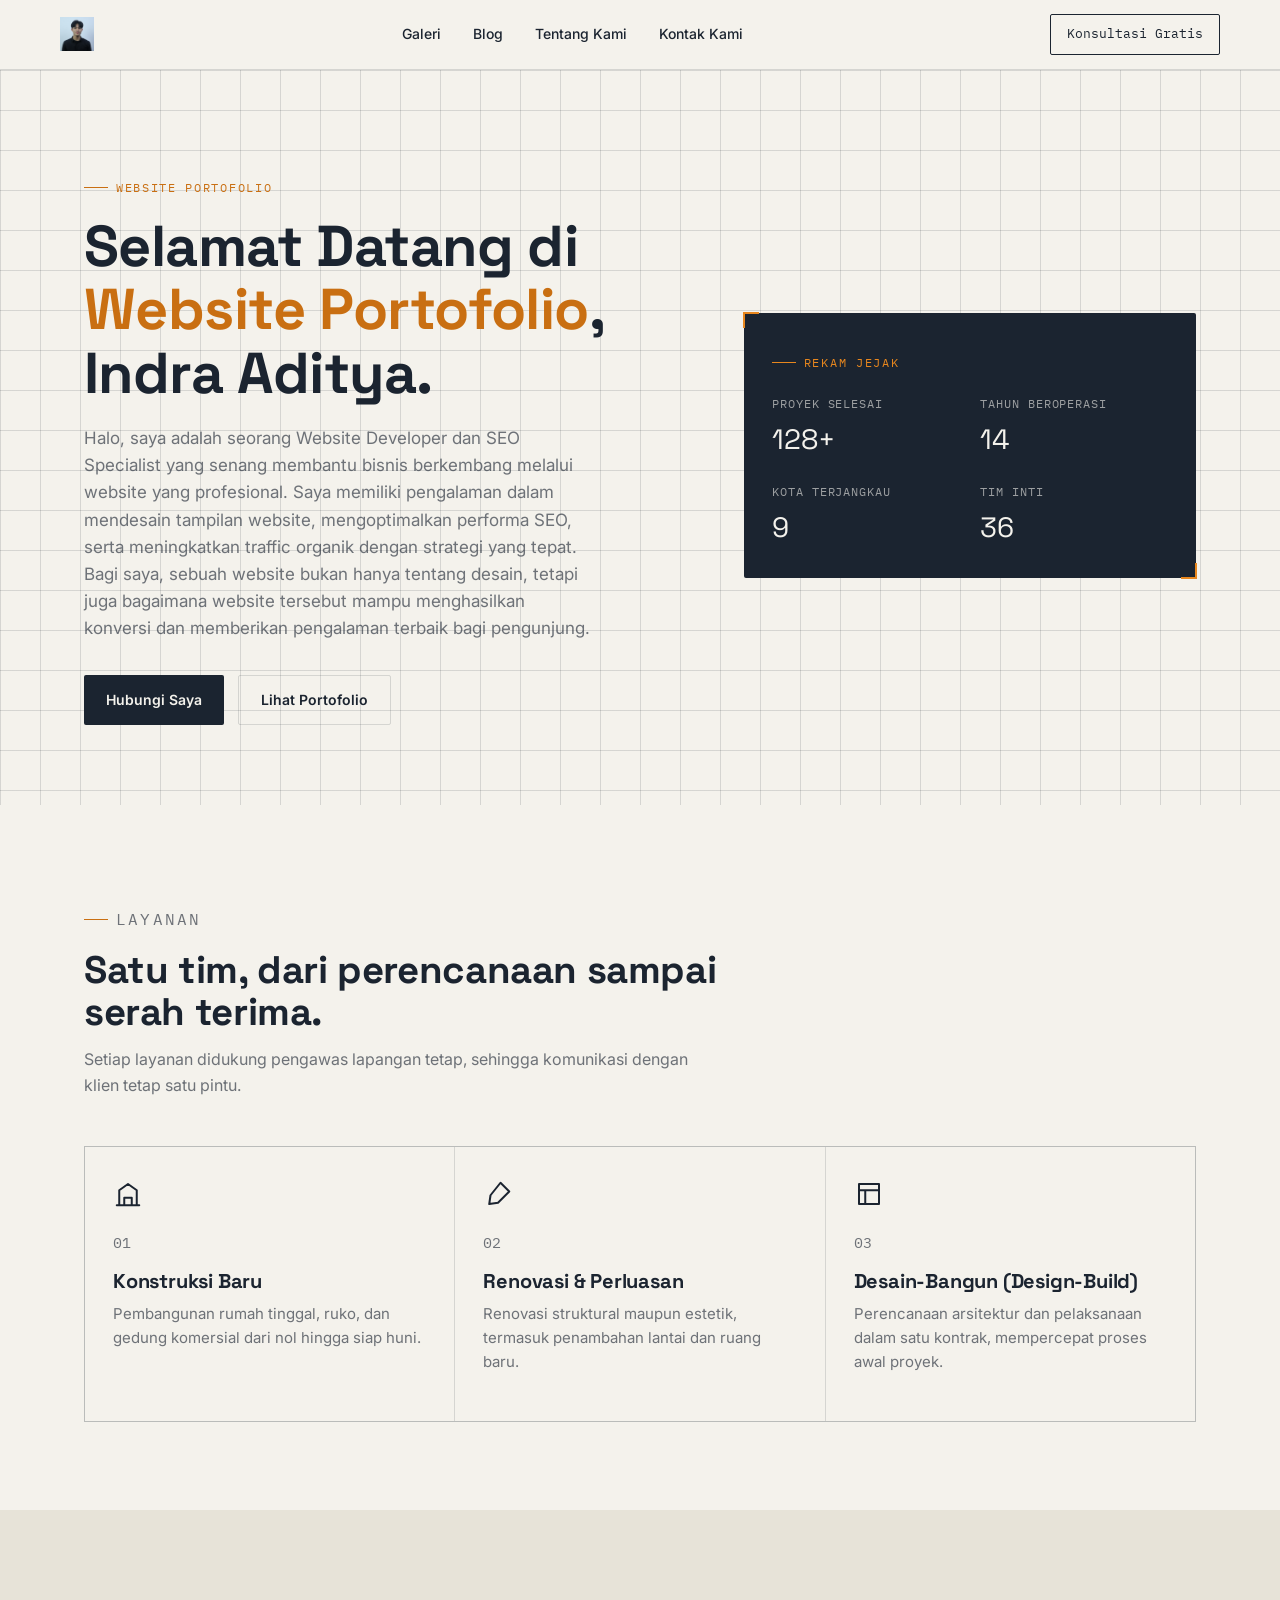
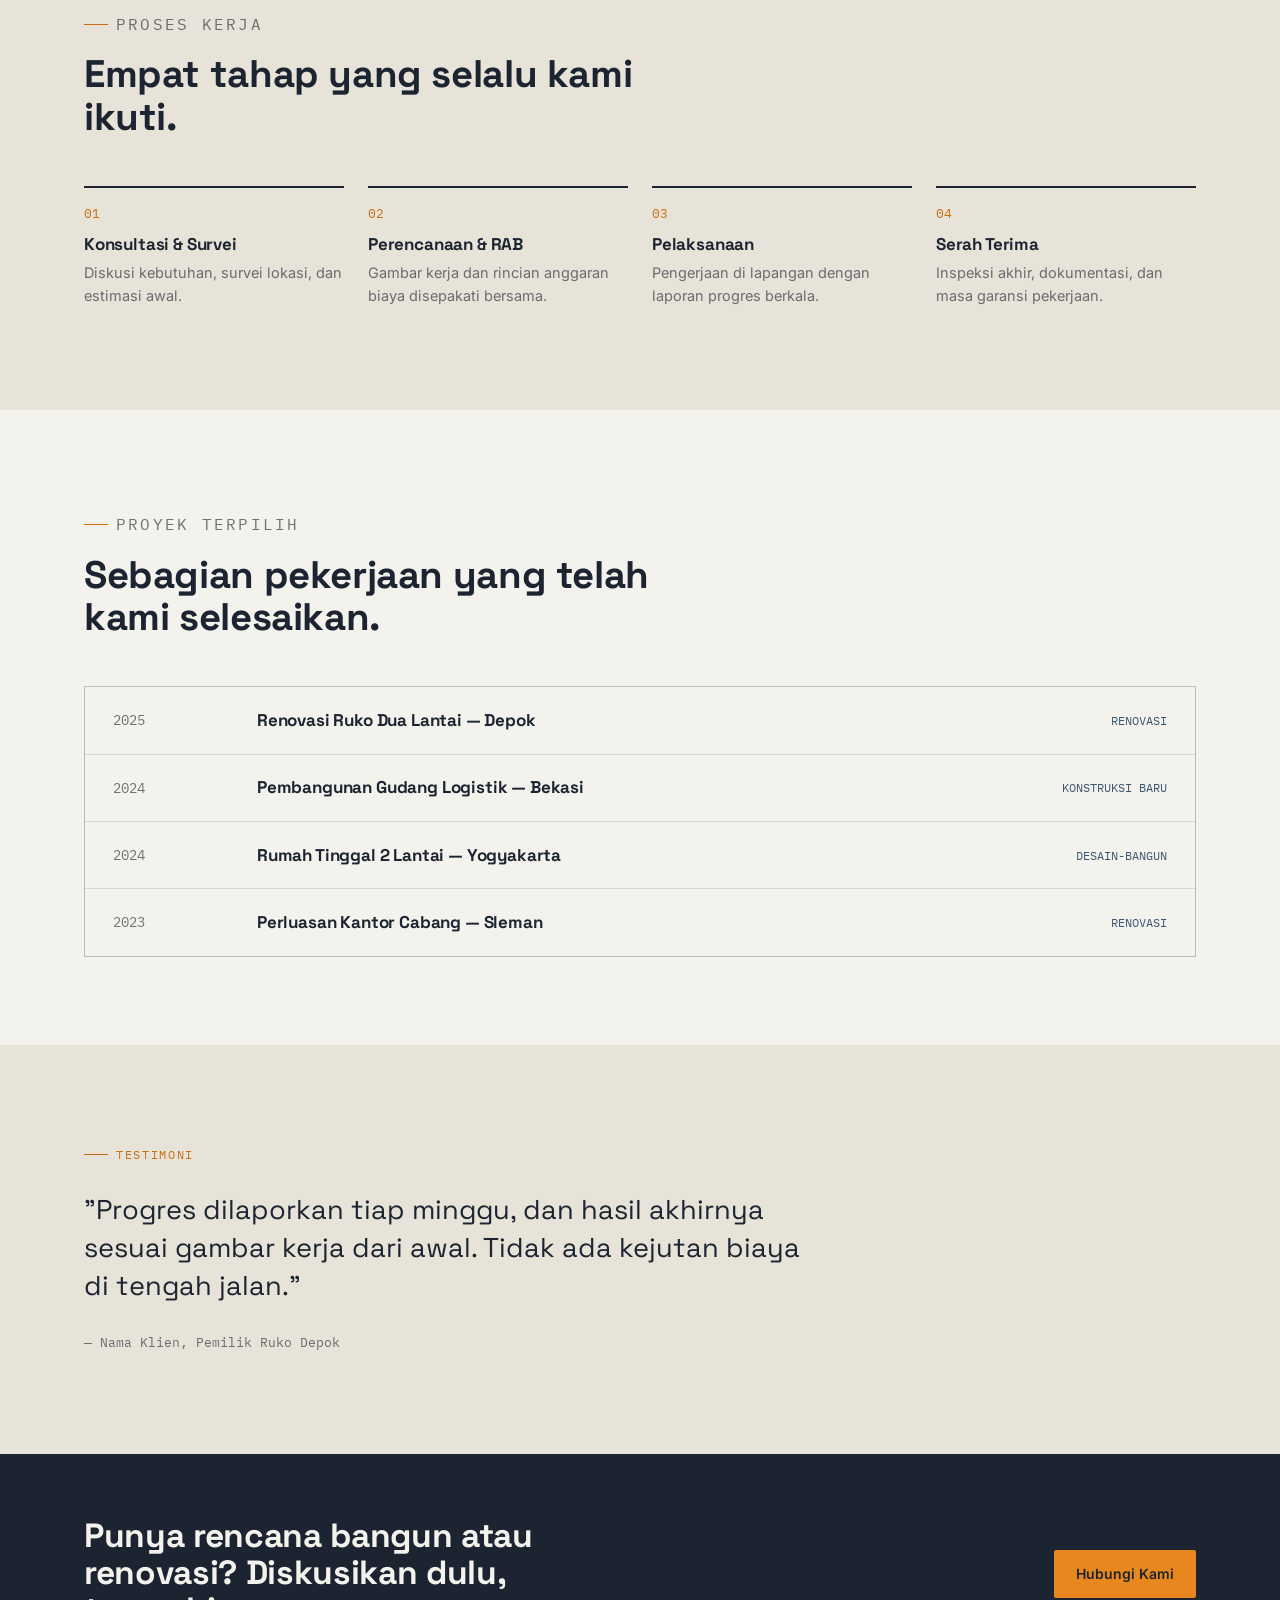
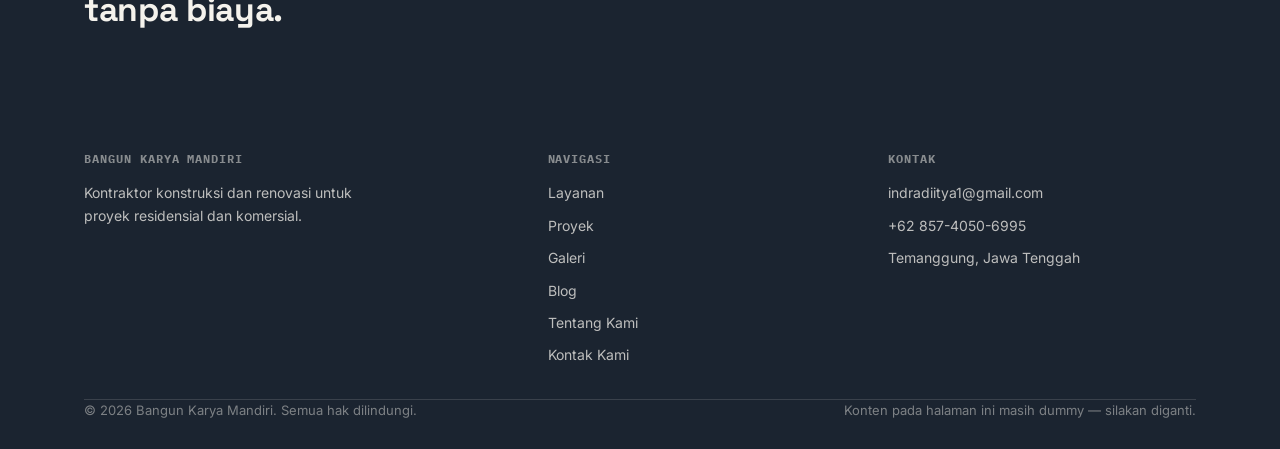
==== index.html @ 1ebd4dff "Update index.html" ====
<!DOCTYPE html>
<html lang="id">
<head>
  <meta charset="UTF-8" />
  <meta name="viewport" content="width=device-width, initial-scale=1.0" />
  <title>Bangun Karya Mandiri — Jasa Konstruksi &amp; Renovasi Terpercaya</title>
  <meta name="description" content="Bangun Karya Mandiri melayani jasa konstruksi, renovasi, dan desain-bangun untuk proyek komersial maupun residensial di seluruh Indonesia." />
  <link rel="icon" href="images/indra.png" />
  <link rel="preconnect" href="https://fonts.googleapis.com" />
  <link href="https://fonts.googleapis.com/css2?family=Space+Grotesk:wght@500;600;700&family=Inter:wght@400;500;600&family=IBM+Plex+Mono:wght@500&display=swap" rel="stylesheet" />
  <link rel="stylesheet" href="css/style.css" />
</head>
<body>

  <header class="bkm-header">
    <div class="bkm-container bkm-nav" id="bkm-nav">
      <a href="index.html" class="bkm-logo">
        <img src="images/indra.png" alt="Bangun Karya Mandiri" />
      </a>
      <nav class="bkm-nav-links">
        <!-- <a href="index.html#layanan">Layanan</a>
        <a href="index.html#proyek">Proyek</a> -->
        <a href="gallery.html">Galeri</a>
        <a href="blog.html">Blog</a>
        <a href="about.html">Tentang Kami</a>
        <a href="contact.html">Kontak Kami</a>
      </nav>
      <a href="contact.html" class="bkm-nav-cta">Konsultasi Gratis</a>
      <button class="bkm-nav-toggle" id="bkm-nav-toggle" aria-label="Buka menu" aria-expanded="false">
        <span></span><span></span><span></span>
      </button>
    </div>
  </header>

  <main>
    <!-- HERO -->
    <section class="bkm-hero bkm-blueprint-bg">
      <div class="bkm-container bkm-hero-grid">
        <div>
          <p class="bkm-eyebrow">Website Portofolio</p>
          <h1>Selamat Datang di <em>Website Portofolio</em>, Indra Aditya.</h1>
          <p class="bkm-lede">Halo, saya adalah seorang Website Developer dan SEO Specialist yang senang membantu bisnis berkembang melalui website yang profesional. Saya memiliki pengalaman dalam mendesain tampilan website, mengoptimalkan performa SEO, serta meningkatkan traffic organik dengan strategi yang tepat. Bagi saya, sebuah website bukan hanya tentang desain, tetapi juga bagaimana website tersebut mampu menghasilkan konversi dan memberikan pengalaman terbaik bagi pengunjung.</p>
          <div class="bkm-hero-actions">
            <a href="index.html#kontak" class="bkm-btn bkm-btn-primary">Hubungi Saya</a>
            <a href="index.html#proyek" class="bkm-btn bkm-btn-ghost">Lihat Portofolio</a>
          </div>
        </div>
        <div class="bkm-hero-panel bkm-tick">
          <p class="bkm-eyebrow">Rekam Jejak</p>
          <dl class="bkm-stat-list">
            <div>
              <dt>Proyek Selesai</dt>
              <dd>128+</dd>
            </div>
            <div>
              <dt>Tahun Beroperasi</dt>
              <dd>14</dd>
            </div>
            <div>
              <dt>Kota Terjangkau</dt>
              <dd>9</dd>
            </div>
            <div>
              <dt>Tim Inti</dt>
              <dd>36</dd>
            </div>
          </dl>
        </div>
      </div>
    </section>

    <!-- LAYANAN -->
    <section class="bkm-section" id="layanan">
      <div class="bkm-container">
        <div class="bkm-section-head">
          <p class="bkm-eyebrow">Layanan</p>
          <h2>Satu tim, dari perencanaan sampai serah terima.</h2>
          <p>Setiap layanan didukung pengawas lapangan tetap, sehingga komunikasi dengan klien tetap satu pintu.</p>
        </div>
        <div class="bkm-grid-3">
          <div class="bkm-card">
            <svg viewBox="0 0 24 24" fill="none" stroke="#1b2430" stroke-width="1.6"><path d="M3 21h18M5 21V9l7-5 7 5v12M9 21v-6h6v6" stroke-linecap="round" stroke-linejoin="round"/></svg>
            <p class="bkm-card-num">01</p>
            <h3>Konstruksi Baru</h3>
            <p>Pembangunan rumah tinggal, ruko, dan gedung komersial dari nol hingga siap huni.</p>
          </div>
          <div class="bkm-card">
            <svg viewBox="0 0 24 24" fill="none" stroke="#1b2430" stroke-width="1.6"><path d="M14 3l7 7-9 9-7 1 1-7 8-10z" stroke-linecap="round" stroke-linejoin="round"/></svg>
            <p class="bkm-card-num">02</p>
            <h3>Renovasi &amp; Perluasan</h3>
            <p>Renovasi struktural maupun estetik, termasuk penambahan lantai dan ruang baru.</p>
          </div>
          <div class="bkm-card">
            <svg viewBox="0 0 24 24" fill="none" stroke="#1b2430" stroke-width="1.6"><path d="M4 4h16v16H4z M4 9h16 M9 9v11" stroke-linecap="round" stroke-linejoin="round"/></svg>
            <p class="bkm-card-num">03</p>
            <h3>Desain-Bangun (Design-Build)</h3>
            <p>Perencanaan arsitektur dan pelaksanaan dalam satu kontrak, mempercepat proses awal proyek.</p>
          </div>
        </div>
      </div>
    </section>

    <!-- PROSES -->
    <section class="bkm-section bkm-section-alt" id="proses">
      <div class="bkm-container">
        <div class="bkm-section-head">
          <p class="bkm-eyebrow">Proses Kerja</p>
          <h2>Empat tahap yang selalu kami ikuti.</h2>
        </div>
        <div class="bkm-timeline">
          <div class="bkm-step">
            <h3>Konsultasi &amp; Survei</h3>
            <p>Diskusi kebutuhan, survei lokasi, dan estimasi awal.</p>
          </div>
          <div class="bkm-step">
            <h3>Perencanaan &amp; RAB</h3>
            <p>Gambar kerja dan rincian anggaran biaya disepakati bersama.</p>
          </div>
          <div class="bkm-step">
            <h3>Pelaksanaan</h3>
            <p>Pengerjaan di lapangan dengan laporan progres berkala.</p>
          </div>
          <div class="bkm-step">
            <h3>Serah Terima</h3>
            <p>Inspeksi akhir, dokumentasi, dan masa garansi pekerjaan.</p>
          </div>
        </div>
      </div>
    </section>

    <!-- PROYEK -->
    <section class="bkm-section" id="proyek">
      <div class="bkm-container">
        <div class="bkm-section-head">
          <p class="bkm-eyebrow">Proyek Terpilih</p>
          <h2>Sebagian pekerjaan yang telah kami selesaikan.</h2>
        </div>
        <div class="bkm-project-list">
          <div class="bkm-project-row">
            <span class="bkm-project-year">2025</span>
            <h3>Renovasi Ruko Dua Lantai — Depok</h3>
            <span class="bkm-tag">Renovasi</span>
          </div>
          <div class="bkm-project-row">
            <span class="bkm-project-year">2024</span>
            <h3>Pembangunan Gudang Logistik — Bekasi</h3>
            <span class="bkm-tag">Konstruksi Baru</span>
          </div>
          <div class="bkm-project-row">
            <span class="bkm-project-year">2024</span>
            <h3>Rumah Tinggal 2 Lantai — Yogyakarta</h3>
            <span class="bkm-tag">Desain-Bangun</span>
          </div>
          <div class="bkm-project-row">
            <span class="bkm-project-year">2023</span>
            <h3>Perluasan Kantor Cabang — Sleman</h3>
            <span class="bkm-tag">Renovasi</span>
          </div>
        </div>
      </div>
    </section>

    <!-- TESTIMONI -->
    <section class="bkm-section bkm-section-alt">
      <div class="bkm-container">
        <p class="bkm-eyebrow">Testimoni</p>
        <p class="bkm-quote">"Progres dilaporkan tiap minggu, dan hasil akhirnya sesuai gambar kerja dari awal. Tidak ada kejutan biaya di tengah jalan."</p>
        <p class="bkm-quote-attr">— Nama Klien, Pemilik Ruko Depok</p>
      </div>
    </section>

    <!-- CTA -->
    <section class="bkm-cta-band" id="kontak">
      <div class="bkm-container bkm-cta-band-inner">
        <h2>Punya rencana bangun atau renovasi? Diskusikan dulu, tanpa biaya.</h2>
        <a href="contact.html" class="bkm-btn bkm-btn-primary">Hubungi Kami</a>
      </div>
    </section>
  </main>

  <footer class="bkm-footer">
    <div class="bkm-container">
      <div class="bkm-footer-grid">
        <div>
          <h4>Bangun Karya Mandiri</h4>
          <p style="max-width:32ch;font-size:14px;">Kontraktor konstruksi dan renovasi untuk proyek residensial dan komersial.</p>
        </div>
        <div>
          <h4>Navigasi</h4>
          <ul>
            <li><a href="index.html#layanan">Layanan</a></li>
            <li><a href="index.html#proyek">Proyek</a></li>
            <li><a href="gallery.html">Galeri</a></li>
            <li><a href="blog.html">Blog</a></li>
            <li><a href="about.html">Tentang Kami</a></li>
            <li><a href="contact.html">Kontak Kami</a></li>
          </ul>
        </div>
        <div>
          <h4>Kontak</h4>
          <ul>
            <li>indradiitya1@gmail.com</li>
            <li>+62 857-4050-6995</li>
            <li>Temanggung, Jawa Tenggah</li>
          </ul>
        </div>
      </div>
      <div class="bkm-container bkm-footer-bottom" style="padding:0;">
        <span>&copy; 2026 Bangun Karya Mandiri. Semua hak dilindungi.</span>
        <span>Konten pada halaman ini masih dummy — silakan diganti.</span>
      </div>
    </div>
  </footer>

  <script src="js/script.js"></script>
</body>
</html>
---- css/style.css ----
/* ==========================================================================
   BANGUN KARYA MANDIRI — Company Profile
   Design tokens
   ========================================================================== */
:root {
  --bkm-navy: #1b2430;
  --bkm-navy-soft: #29354a;
  --bkm-paper: #f4f2ec;
  --bkm-paper-dim: #e7e3d8;
  --bkm-steel: #3b5773;
  --bkm-orange: #e8871e;
  --bkm-orange-dim: #c96f12;
  --bkm-line: rgba(27, 36, 48, 0.14);
  --bkm-ink-soft: rgba(27, 36, 48, 0.62);

  --bkm-font-display: "Space Grotesk", "Arial Narrow", sans-serif;
  --bkm-font-body: "Inter", system-ui, -apple-system, "Segoe UI", sans-serif;
  --bkm-font-mono: "IBM Plex Mono", "Courier New", monospace;

  --bkm-radius: 2px;
  --bkm-container: 1160px;
}

* { box-sizing: border-box; }

html { scroll-behavior: smooth; }

body {
  margin: 0;
  font-family: var(--bkm-font-body);
  color: var(--bkm-navy);
  background: var(--bkm-paper);
  line-height: 1.6;
  -webkit-font-smoothing: antialiased;
}

img { max-width: 100%; display: block; }

a { color: inherit; text-decoration: none; }

h1, h2, h3 {
  font-family: var(--bkm-font-display);
  line-height: 1.1;
  margin: 0;
  letter-spacing: -0.01em;
}

.bkm-container {
  width: 100%;
  max-width: var(--bkm-container);
  margin: 0 auto;
  padding: 0 24px;
}

/* Blueprint grid backdrop, used behind the hero and section dividers */
.bkm-blueprint-bg {
  background-image:
    linear-gradient(var(--bkm-line) 1px, transparent 1px),
    linear-gradient(90deg, var(--bkm-line) 1px, transparent 1px);
  background-size: 40px 40px;
}

/* Corner tick marks — the recurring "drawing annotation" signature */
.bkm-tick {
  position: relative;
}
.bkm-tick::before,
.bkm-tick::after {
  content: "";
  position: absolute;
  width: 14px;
  height: 14px;
  border: 2px solid var(--bkm-orange);
}
.bkm-tick::before { top: -1px; left: -1px; border-right: none; border-bottom: none; }
.bkm-tick::after { bottom: -1px; right: -1px; border-left: none; border-top: none; }

.bkm-eyebrow {
  font-family: var(--bkm-font-mono);
  font-size: 12px;
  letter-spacing: 0.14em;
  text-transform: uppercase;
  color: var(--bkm-orange-dim);
  display: flex;
  align-items: center;
  gap: 8px;
}
.bkm-eyebrow::before {
  content: "";
  width: 24px;
  height: 1px;
  background: var(--bkm-orange-dim);
}

/* ==========================================================================
   Header / Nav
   ========================================================================== */
.bkm-header {
  position: sticky;
  top: 0;
  z-index: 40;
  background: var(--bkm-paper);
  border-bottom: 1px solid var(--bkm-line);
}

.bkm-nav {
  display: flex;
  align-items: center;
  justify-content: space-between;
  padding: 14px 0;
}

.bkm-logo {
  display: flex;
  align-items: center;
  gap: 10px;
}
.bkm-logo img { height: 34px; width: auto; }

.bkm-nav-links {
  display: flex;
  gap: 32px;
  font-size: 14px;
  font-weight: 500;
}

.bkm-nav-links a {
  position: relative;
  padding: 4px 0;
  color: var(--bkm-navy);
}
.bkm-nav-links a:hover { color: var(--bkm-orange-dim); }
.bkm-nav-links a.is-active { color: var(--bkm-orange-dim); }

.bkm-nav-cta {
  font-family: var(--bkm-font-mono);
  font-size: 13px;
  border: 1px solid var(--bkm-navy);
  padding: 9px 16px;
  border-radius: var(--bkm-radius);
  white-space: nowrap;
  transition: background 0.15s ease, color 0.15s ease;
}
.bkm-nav-cta:hover { background: var(--bkm-navy); color: var(--bkm-paper); }

.bkm-nav-toggle {
  display: none;
  background: none;
  border: none;
  cursor: pointer;
  padding: 6px;
}
.bkm-nav-toggle span {
  display: block;
  width: 22px;
  height: 2px;
  background: var(--bkm-navy);
  margin: 5px 0;
  transition: transform 0.2s ease, opacity 0.2s ease;
}

/* ==========================================================================
   Hero
   ========================================================================== */
.bkm-hero {
  padding: 96px 0 80px;
  position: relative;
  overflow: hidden;
}

.bkm-hero-grid {
  display: grid;
  grid-template-columns: 1.15fr 0.85fr;
  gap: 48px;
  align-items: center;
}

.bkm-hero h1 {
  font-size: clamp(2.4rem, 4.6vw, 3.6rem);
  margin-top: 18px;
}

.bkm-hero h1 em {
  font-style: normal;
  color: var(--bkm-orange-dim);
}

.bkm-hero p.bkm-lede {
  font-size: 17px;
  color: var(--bkm-ink-soft);
  max-width: 46ch;
  margin-top: 20px;
}

.bkm-hero-actions {
  display: flex;
  gap: 14px;
  margin-top: 32px;
  flex-wrap: wrap;
}

.bkm-btn {
  display: inline-flex;
  align-items: center;
  gap: 8px;
  padding: 13px 22px;
  border-radius: var(--bkm-radius);
  font-weight: 600;
  font-size: 14px;
  transition: transform 0.15s ease, background 0.15s ease;
}
.bkm-btn-primary { background: var(--bkm-navy); color: var(--bkm-paper); }
.bkm-btn-primary:hover { background: var(--bkm-navy-soft); }
.bkm-btn-ghost { border: 1px solid var(--bkm-line); color: var(--bkm-navy); }
.bkm-btn-ghost:hover { border-color: var(--bkm-navy); }

.bkm-hero-panel {
  background: var(--bkm-navy);
  color: var(--bkm-paper);
  padding: 28px;
  border-radius: var(--bkm-radius);
  position: relative;
}
.bkm-hero-panel .bkm-eyebrow { color: var(--bkm-orange); }
.bkm-hero-panel .bkm-eyebrow::before { background: var(--bkm-orange); }

.bkm-stat-list {
  list-style: none;
  margin: 22px 0 0;
  padding: 0;
  display: grid;
  grid-template-columns: 1fr 1fr;
  gap: 20px;
}
.bkm-stat-list dt {
  font-family: var(--bkm-font-mono);
  font-size: 12px;
  color: rgba(244, 242, 236, 0.6);
  text-transform: uppercase;
  letter-spacing: 0.08em;
}
.bkm-stat-list dd {
  margin: 4px 0 0;
  font-family: var(--bkm-font-display);
  font-size: 28px;
}

/* ==========================================================================
   Section shell
   ========================================================================== */
.bkm-section { padding: 88px 0; }
.bkm-section-alt { background: var(--bkm-paper-dim); }

.bkm-section-head {
  max-width: 640px;
  margin-bottom: 48px;
}
.bkm-section-head h2 {
  font-size: clamp(1.8rem, 3vw, 2.4rem);
  margin-top: 14px;
}
.bkm-section-head p {
  color: var(--bkm-ink-soft);
  margin-top: 14px;
  font-size: 16px;
}

/* Services grid */
.bkm-grid-3 {
  display: grid;
  grid-template-columns: repeat(3, 1fr);
  gap: 1px;
  background: var(--bkm-line);
  border: 1px solid var(--bkm-line);
}

.bkm-card {
  background: var(--bkm-paper);
  padding: 32px 28px;
}
.bkm-card-num {
  font-family: var(--bkm-font-mono);
  font-size: 12px;
  color: var(--bkm-orange-dim);
}
.bkm-card h3 {
  font-size: 20px;
  margin-top: 14px;
}
.bkm-card p {
  color: var(--bkm-ink-soft);
  font-size: 15px;
  margin-top: 10px;
}
.bkm-card svg { width: 30px; height: 30px; margin-bottom: 4px; }

/* Process timeline (numbered — order is meaningful here) */
.bkm-timeline {
  display: grid;
  grid-template-columns: repeat(4, 1fr);
  gap: 24px;
  counter-reset: step;
}
.bkm-step {
  border-top: 2px solid var(--bkm-navy);
  padding-top: 16px;
  position: relative;
}
.bkm-step::before {
  counter-increment: step;
  content: "0" counter(step);
  font-family: var(--bkm-font-mono);
  font-size: 13px;
  color: var(--bkm-orange-dim);
  display: block;
  margin-bottom: 10px;
}
.bkm-step h3 { font-size: 17px; }
.bkm-step p { color: var(--bkm-ink-soft); font-size: 14.5px; margin-top: 8px; }

/* Projects */
.bkm-project-list { display: grid; gap: 1px; background: var(--bkm-line); border: 1px solid var(--bkm-line); }
.bkm-project-row {
  background: var(--bkm-paper);
  display: grid;
  grid-template-columns: 120px 1fr auto;
  gap: 24px;
  align-items: center;
  padding: 22px 28px;
}
.bkm-project-row .bkm-project-year {
  font-family: var(--bkm-font-mono);
  color: var(--bkm-ink-soft);
  font-size: 14px;
}
.bkm-project-row h3 { font-size: 17px; }
.bkm-project-row span.bkm-tag {
  font-family: var(--bkm-font-mono);
  font-size: 12px;
  color: var(--bkm-steel);
  text-transform: uppercase;
}

/* Testimonial */
.bkm-quote {
  max-width: 720px;
  font-family: var(--bkm-font-display);
  font-size: clamp(1.3rem, 2.4vw, 1.7rem);
  line-height: 1.4;
}
.bkm-quote-attr {
  margin-top: 20px;
  font-family: var(--bkm-font-mono);
  font-size: 13px;
  color: var(--bkm-ink-soft);
}

/* CTA band */
.bkm-cta-band {
  background: var(--bkm-navy);
  color: var(--bkm-paper);
  padding: 64px 0;
}
.bkm-cta-band-inner {
  display: flex;
  align-items: center;
  justify-content: space-between;
  gap: 24px;
  flex-wrap: wrap;
}
.bkm-cta-band h2 { font-size: clamp(1.6rem, 3vw, 2.1rem); max-width: 22ch; }
.bkm-cta-band .bkm-btn-primary { background: var(--bkm-orange); color: var(--bkm-navy); }
.bkm-cta-band .bkm-btn-primary:hover { background: var(--bkm-orange-dim); }

/* About page specific */
.bkm-about-hero {
  padding: 72px 0 56px;
}
.bkm-two-col {
  display: grid;
  grid-template-columns: 1fr 1fr;
  gap: 56px;
  align-items: start;
}
.bkm-value-list { list-style: none; margin: 0; padding: 0; display: grid; gap: 22px; }
.bkm-value-list li { border-left: 2px solid var(--bkm-orange); padding-left: 18px; }
.bkm-value-list h3 { font-size: 16px; margin-bottom: 6px; }
.bkm-value-list p { margin: 0; color: var(--bkm-ink-soft); font-size: 14.5px; }

.bkm-team-grid {
  display: grid;
  grid-template-columns: repeat(3, 1fr);
  gap: 28px;
}
.bkm-team-card { text-align: left; }
.bkm-team-photo {
  aspect-ratio: 4/5;
  background: var(--bkm-paper-dim);
  border: 1px solid var(--bkm-line);
  display: flex;
  align-items: center;
  justify-content: center;
  color: var(--bkm-ink-soft);
  font-family: var(--bkm-font-mono);
  font-size: 12px;
  margin-bottom: 14px;
}
.bkm-team-card h3 { font-size: 16px; }
.bkm-team-card span { font-family: var(--bkm-font-mono); font-size: 12.5px; color: var(--bkm-orange-dim); }

/* ==========================================================================
   Galeri
   ========================================================================== */
.bkm-filter-bar {
  display: flex;
  flex-wrap: wrap;
  gap: 10px;
  margin-bottom: 36px;
}
.bkm-filter-btn {
  font-family: var(--bkm-font-mono);
  font-size: 12.5px;
  text-transform: uppercase;
  letter-spacing: 0.04em;
  padding: 9px 16px;
  border: 1px solid var(--bkm-line);
  border-radius: var(--bkm-radius);
  background: transparent;
  color: var(--bkm-navy);
  cursor: pointer;
  transition: background 0.15s ease, color 0.15s ease, border-color 0.15s ease;
}
.bkm-filter-btn:hover { border-color: var(--bkm-navy); }
.bkm-filter-btn.is-active {
  background: var(--bkm-navy);
  border-color: var(--bkm-navy);
  color: var(--bkm-paper);
}

.bkm-gallery-grid {
  display: grid;
  grid-template-columns: repeat(3, 1fr);
  gap: 20px;
}
.bkm-gallery-item {
  position: relative;
  aspect-ratio: 4/3;
  background: var(--bkm-paper-dim);
  border: 1px solid var(--bkm-line);
  overflow: hidden;
}
.bkm-gallery-item.is-hidden { display: none; }
.bkm-gallery-placeholder {
  position: absolute;
  inset: 0;
  display: flex;
  align-items: center;
  justify-content: center;
  font-family: var(--bkm-font-mono);
  font-size: 12px;
  color: var(--bkm-ink-soft);
}
.bkm-gallery-caption {
  position: absolute;
  left: 0;
  right: 0;
  bottom: 0;
  padding: 14px 16px;
  background: linear-gradient(to top, rgba(27,36,48,0.82), rgba(27,36,48,0));
  color: var(--bkm-paper);
  font-size: 13.5px;
  font-weight: 500;
}
.bkm-gallery-caption span {
  display: block;
  font-family: var(--bkm-font-mono);
  font-size: 11px;
  color: rgba(244,242,236,0.7);
  margin-top: 2px;
  text-transform: uppercase;
}

/* ==========================================================================
   Blog
   ========================================================================== */
.bkm-blog-featured {
  display: grid;
  grid-template-columns: 1fr 1fr;
  gap: 40px;
  align-items: center;
  border: 1px solid var(--bkm-line);
  padding: 32px;
  margin-bottom: 56px;
}
.bkm-blog-featured .bkm-gallery-placeholder { aspect-ratio: 16/10; position: static; background: var(--bkm-paper-dim); border: 1px solid var(--bkm-line); }
.bkm-blog-featured h2 { font-size: 1.7rem; margin-top: 12px; }
.bkm-blog-featured p { color: var(--bkm-ink-soft); margin-top: 12px; font-size: 15px; }

.bkm-blog-grid {
  display: grid;
  grid-template-columns: repeat(3, 1fr);
  gap: 28px;
}
.bkm-blog-card { display: flex; flex-direction: column; }
.bkm-blog-card .bkm-gallery-placeholder {
  position: static;
  aspect-ratio: 16/10;
  background: var(--bkm-paper-dim);
  border: 1px solid var(--bkm-line);
  margin-bottom: 16px;
}
.bkm-blog-meta {
  font-family: var(--bkm-font-mono);
  font-size: 12px;
  color: var(--bkm-orange-dim);
  text-transform: uppercase;
  letter-spacing: 0.04em;
}
.bkm-blog-card h3 { font-size: 17.5px; margin-top: 10px; }
.bkm-blog-card p { color: var(--bkm-ink-soft); font-size: 14.5px; margin-top: 8px; }
.bkm-blog-card .bkm-blog-link {
  margin-top: 14px;
  font-size: 13.5px;
  font-weight: 600;
  color: var(--bkm-navy);
}
.bkm-blog-card .bkm-blog-link:hover { color: var(--bkm-orange-dim); }

/* ==========================================================================
   Kontak
   ========================================================================== */
.bkm-contact-grid {
  display: grid;
  grid-template-columns: 0.9fr 1.1fr;
  gap: 56px;
  align-items: start;
}
.bkm-info-list { list-style: none; margin: 24px 0 0; padding: 0; display: grid; gap: 22px; }
.bkm-info-list li { display: flex; gap: 14px; }
.bkm-info-list svg { flex-shrink: 0; width: 22px; height: 22px; margin-top: 2px; }
.bkm-info-list h3 { font-size: 15px; }
.bkm-info-list p { margin: 4px 0 0; color: var(--bkm-ink-soft); font-size: 14.5px; }

.bkm-map-placeholder {
  margin-top: 28px;
  aspect-ratio: 16/9;
  background: var(--bkm-paper-dim);
  border: 1px solid var(--bkm-line);
  display: flex;
  align-items: center;
  justify-content: center;
  font-family: var(--bkm-font-mono);
  font-size: 12.5px;
  color: var(--bkm-ink-soft);
  text-align: center;
  padding: 20px;
}

.bkm-form {
  border: 1px solid var(--bkm-line);
  padding: 32px;
  display: grid;
  gap: 20px;
}
.bkm-form-row { display: grid; grid-template-columns: 1fr 1fr; gap: 20px; }
.bkm-field { display: grid; gap: 8px; }
.bkm-field label {
  font-family: var(--bkm-font-mono);
  font-size: 12px;
  text-transform: uppercase;
  letter-spacing: 0.05em;
  color: var(--bkm-ink-soft);
}
.bkm-field input,
.bkm-field select,
.bkm-field textarea {
  font-family: var(--bkm-font-body);
  font-size: 15px;
  padding: 12px 14px;
  border: 1px solid var(--bkm-line);
  border-radius: var(--bkm-radius);
  background: var(--bkm-paper);
  color: var(--bkm-navy);
}
.bkm-field input:focus,
.bkm-field select:focus,
.bkm-field textarea:focus {
  outline: none;
  border-color: var(--bkm-orange-dim);
}
.bkm-field textarea { resize: vertical; min-height: 120px; }
.bkm-form-note {
  font-size: 13px;
  color: var(--bkm-ink-soft);
}
.bkm-form button.bkm-btn-primary {
  border: none;
  cursor: pointer;
  justify-self: start;
  font-family: inherit;
}
.bkm-form-status {
  font-size: 14px;
  font-weight: 600;
  display: none;
}
.bkm-form-status.is-visible { display: block; }
.bkm-form-status.is-success { color: var(--bkm-steel); }

/* ==========================================================================
   Footer
   ========================================================================== */
.bkm-footer {
  background: var(--bkm-navy);
  color: rgba(244, 242, 236, 0.75);
  padding: 56px 0 28px;
}
.bkm-footer-grid {
  display: grid;
  grid-template-columns: 1.4fr 1fr 1fr;
  gap: 32px;
  padding-bottom: 32px;
  border-bottom: 1px solid rgba(244, 242, 236, 0.14);
}
.bkm-footer h4 {
  font-family: var(--bkm-font-mono);
  font-size: 12px;
  letter-spacing: 0.08em;
  text-transform: uppercase;
  color: rgba(244, 242, 236, 0.5);
  margin: 0 0 14px;
}
.bkm-footer ul { list-style: none; margin: 0; padding: 0; display: grid; gap: 10px; font-size: 14px; }
.bkm-footer a:hover { color: var(--bkm-orange); }
.bkm-footer-bottom {
  padding-top: 22px;
  display: flex;
  justify-content: space-between;
  font-size: 13px;
  color: rgba(244, 242, 236, 0.45);
  flex-wrap: wrap;
  gap: 10px;
}

/* ==========================================================================
   Responsive
   ========================================================================== */
@media (max-width: 880px) {
  .bkm-hero-grid { grid-template-columns: 1fr; }
  .bkm-grid-3 { grid-template-columns: 1fr; }
  .bkm-timeline { grid-template-columns: 1fr 1fr; }
  .bkm-two-col { grid-template-columns: 1fr; }
  .bkm-team-grid { grid-template-columns: 1fr 1fr; }
  .bkm-footer-grid { grid-template-columns: 1fr 1fr; }
  .bkm-gallery-grid { grid-template-columns: 1fr 1fr; }
  .bkm-blog-grid { grid-template-columns: 1fr 1fr; }
  .bkm-blog-featured { grid-template-columns: 1fr; }
  .bkm-contact-grid { grid-template-columns: 1fr; }
}

@media (max-width: 680px) {
  .bkm-nav-links, .bkm-nav-cta { display: none; }
  .bkm-nav-toggle { display: block; }
  .bkm-nav.is-open .bkm-nav-links {
    display: flex;
    flex-direction: column;
    position: absolute;
    top: 100%;
    left: 0;
    right: 0;
    background: var(--bkm-paper);
    padding: 20px 24px;
    border-bottom: 1px solid var(--bkm-line);
    gap: 18px;
  }
  .bkm-nav.is-open .bkm-nav-cta {
    display: inline-flex;
    margin: 0 24px 20px;
  }
  .bkm-timeline { grid-template-columns: 1fr; }
  .bkm-project-row { grid-template-columns: 1fr; gap: 8px; text-align: left; }
  .bkm-team-grid { grid-template-columns: 1fr; }
  .bkm-cta-band-inner { flex-direction: column; align-items: flex-start; }
  .bkm-footer-grid { grid-template-columns: 1fr; }
  .bkm-gallery-grid { grid-template-columns: 1fr; }
  .bkm-blog-grid { grid-template-columns: 1fr; }
  .bkm-form-row { grid-template-columns: 1fr; }
}

/* Respect reduced motion preference */
@media (prefers-reduced-motion: reduce) {
  html { scroll-behavior: auto; }
  * { transition: none !important; }
}

/* Visible keyboard focus */
a:focus-visible, button:focus-visible {
  outline: 2px solid var(--bkm-orange);
  outline-offset: 2px;
}
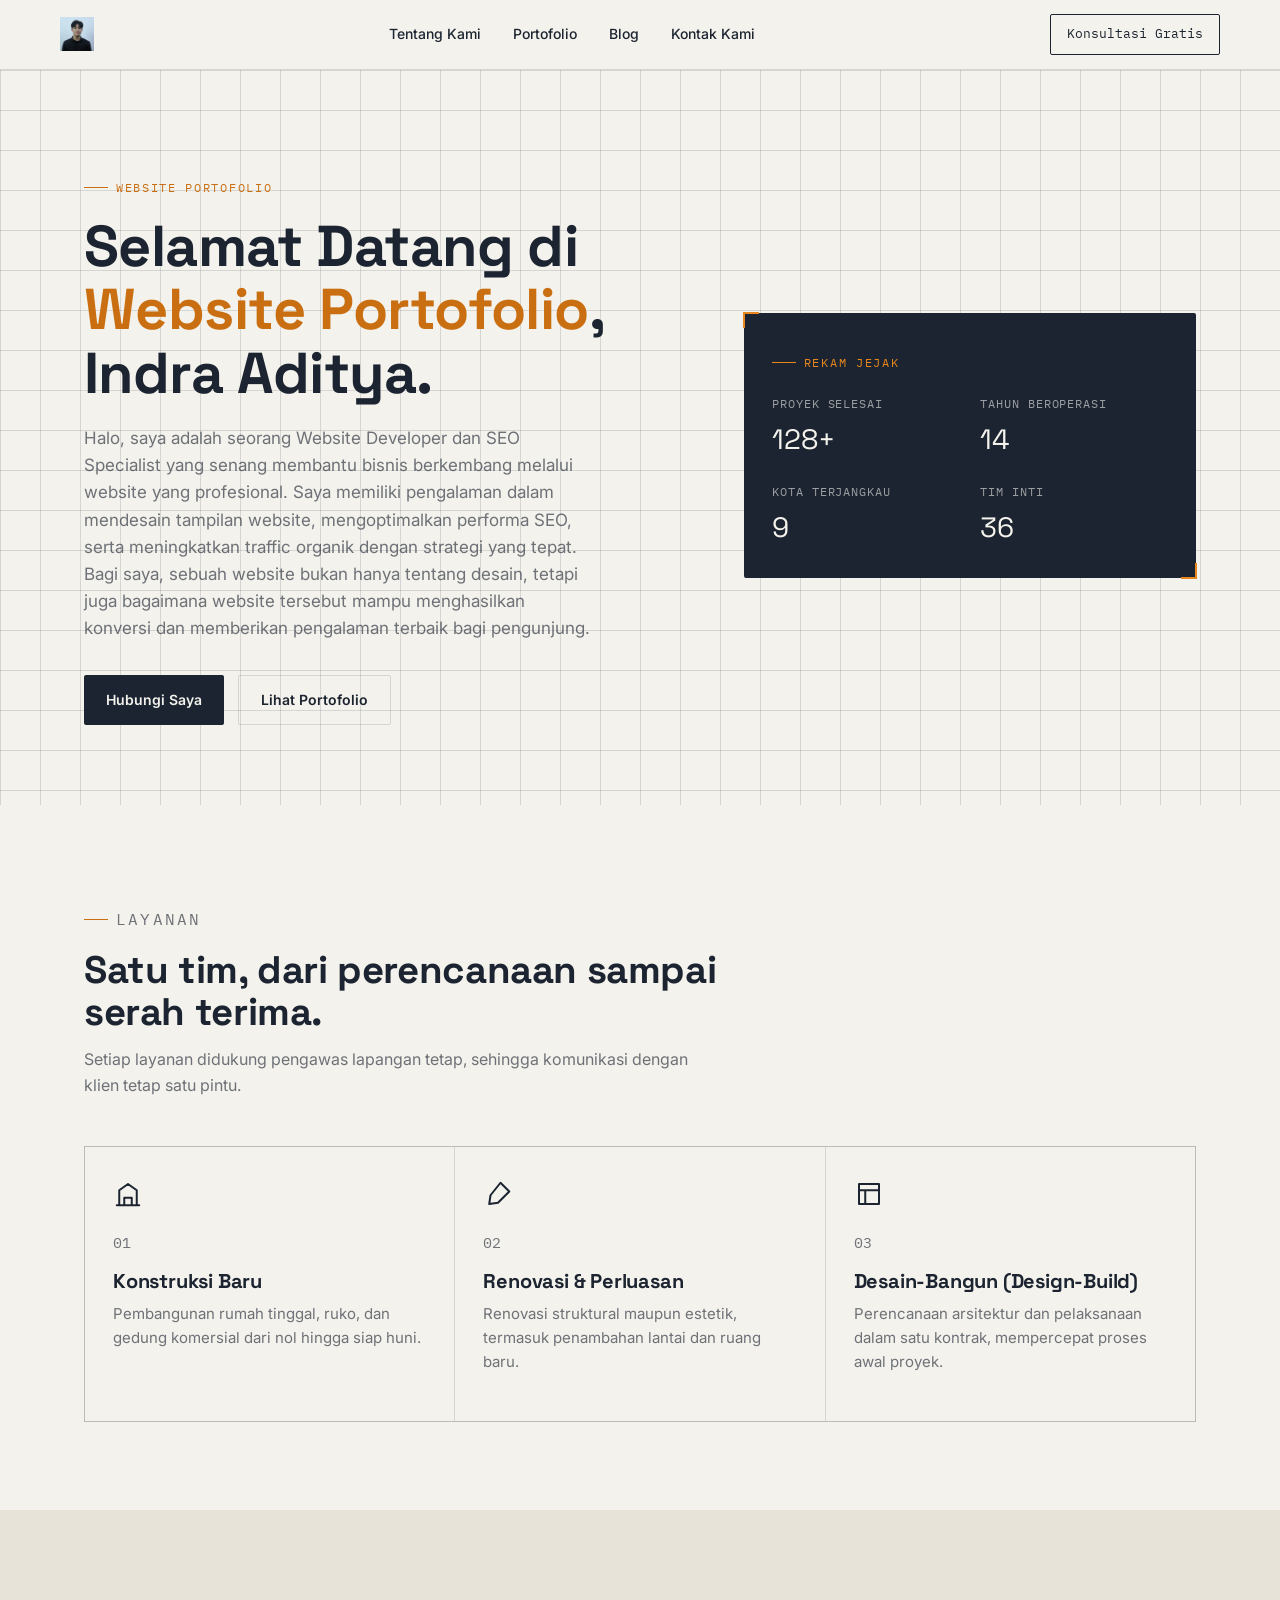
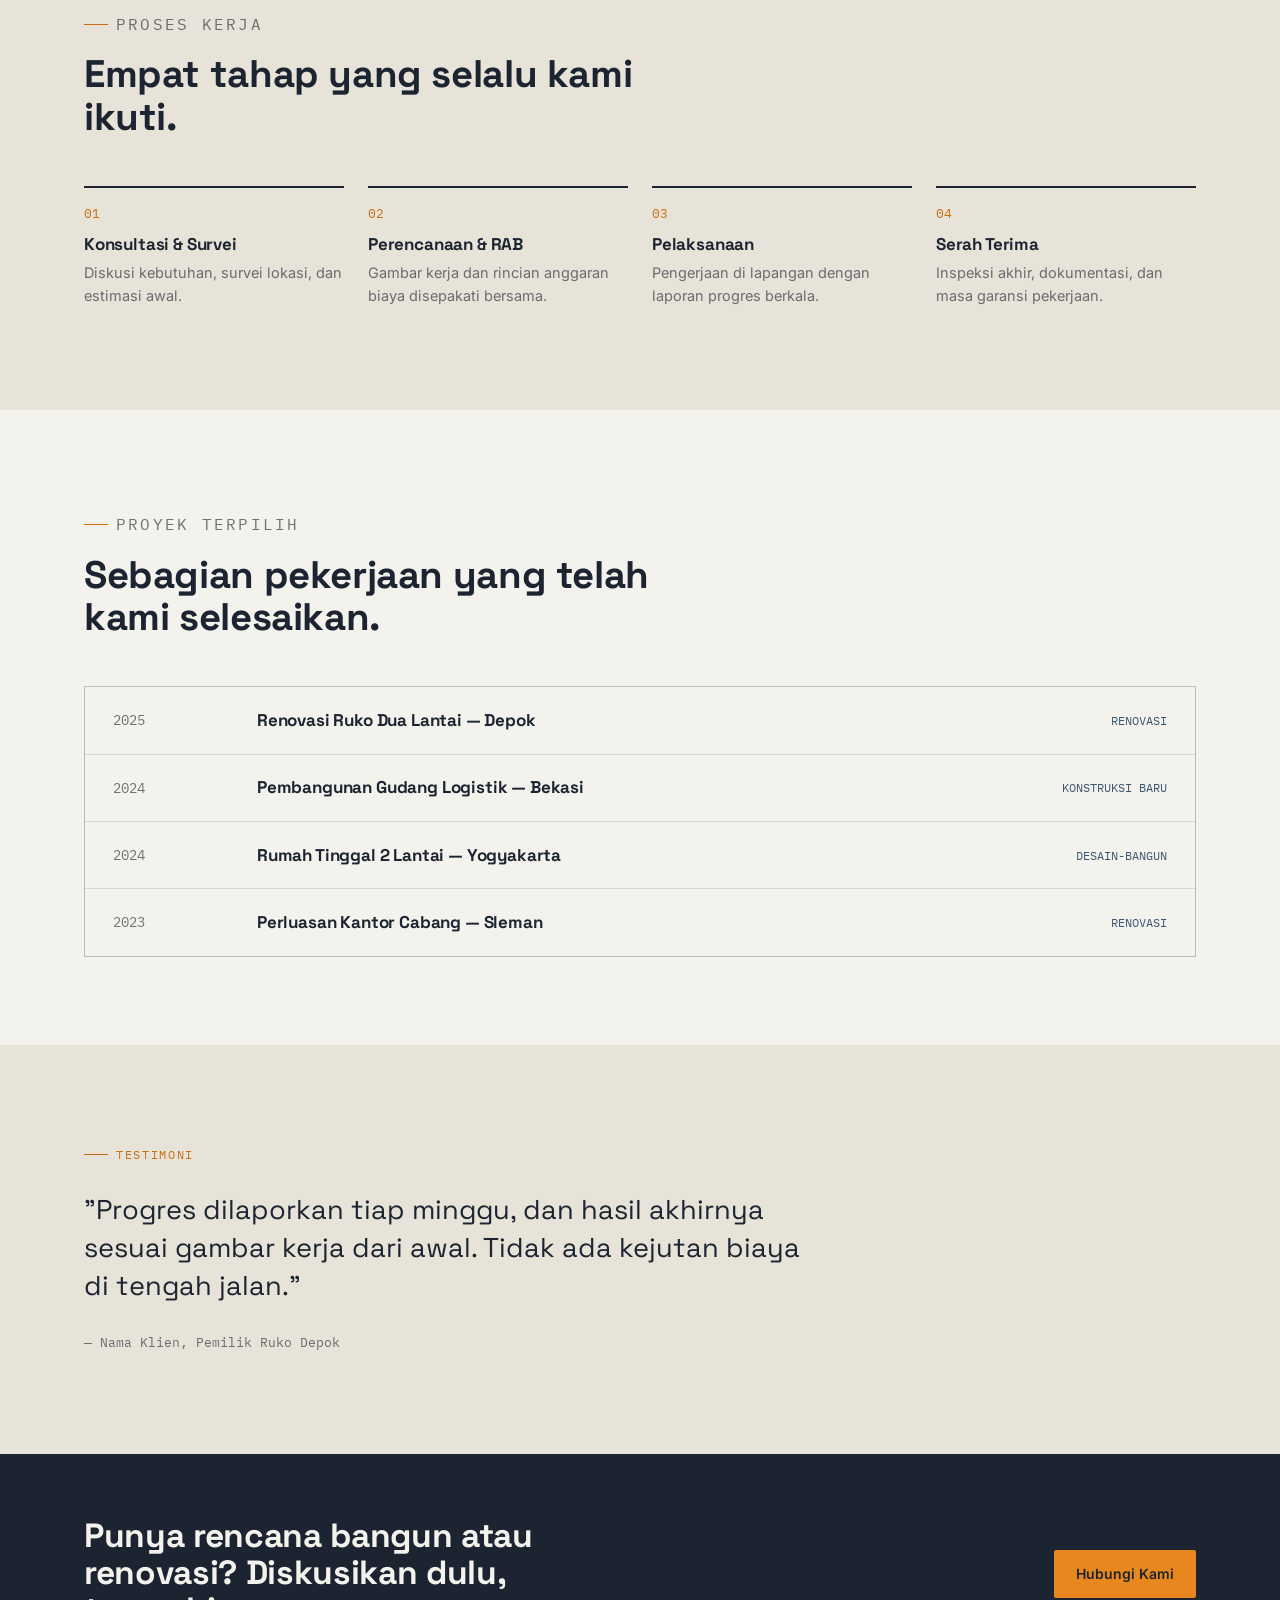
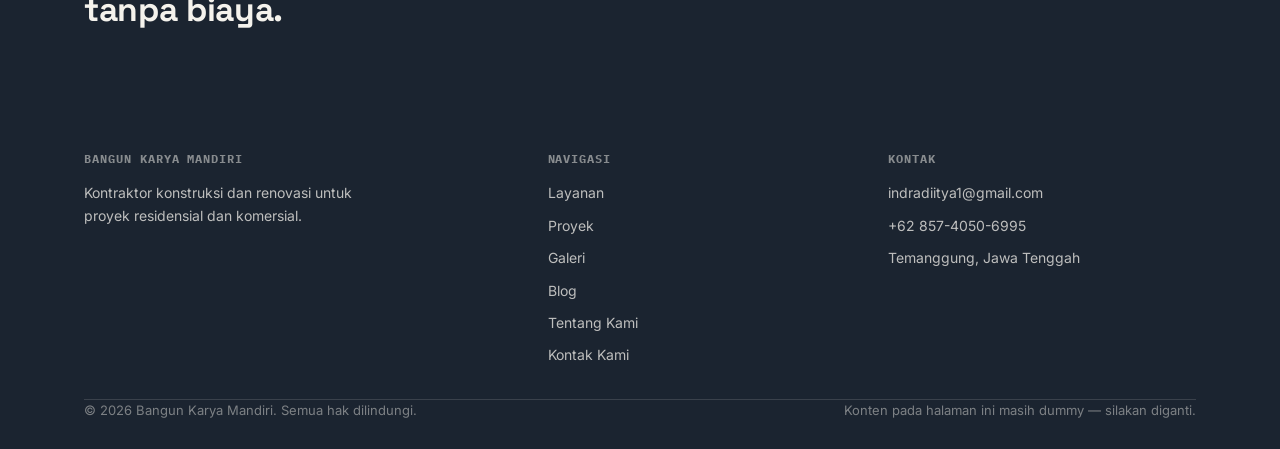
==== commit 5216b91b: "Update index.html" ====
--- a/index.html
+++ b/index.html
@@ -18,11 +18,11 @@
         <img src="images/indra.png" alt="Bangun Karya Mandiri" />
       </a>
       <nav class="bkm-nav-links">
-        <!-- <a href="index.html#layanan">Layanan</a>
-        <a href="index.html#proyek">Proyek</a> -->
-        <a href="gallery.html">Galeri</a>
+        <!-- <a href="index.html#layanan">Layanan</a> -->
+        <!-- <a href="index.html#proyek">Proyek</a> -->
+        <a href="about.html">Tentang Kami</a>
+        <a href="gallery.html">Portofolio</a>
         <a href="blog.html">Blog</a>
-        <a href="about.html">Tentang Kami</a>
         <a href="contact.html">Kontak Kami</a>
       </nav>
       <a href="contact.html" class="bkm-nav-cta">Konsultasi Gratis</a>
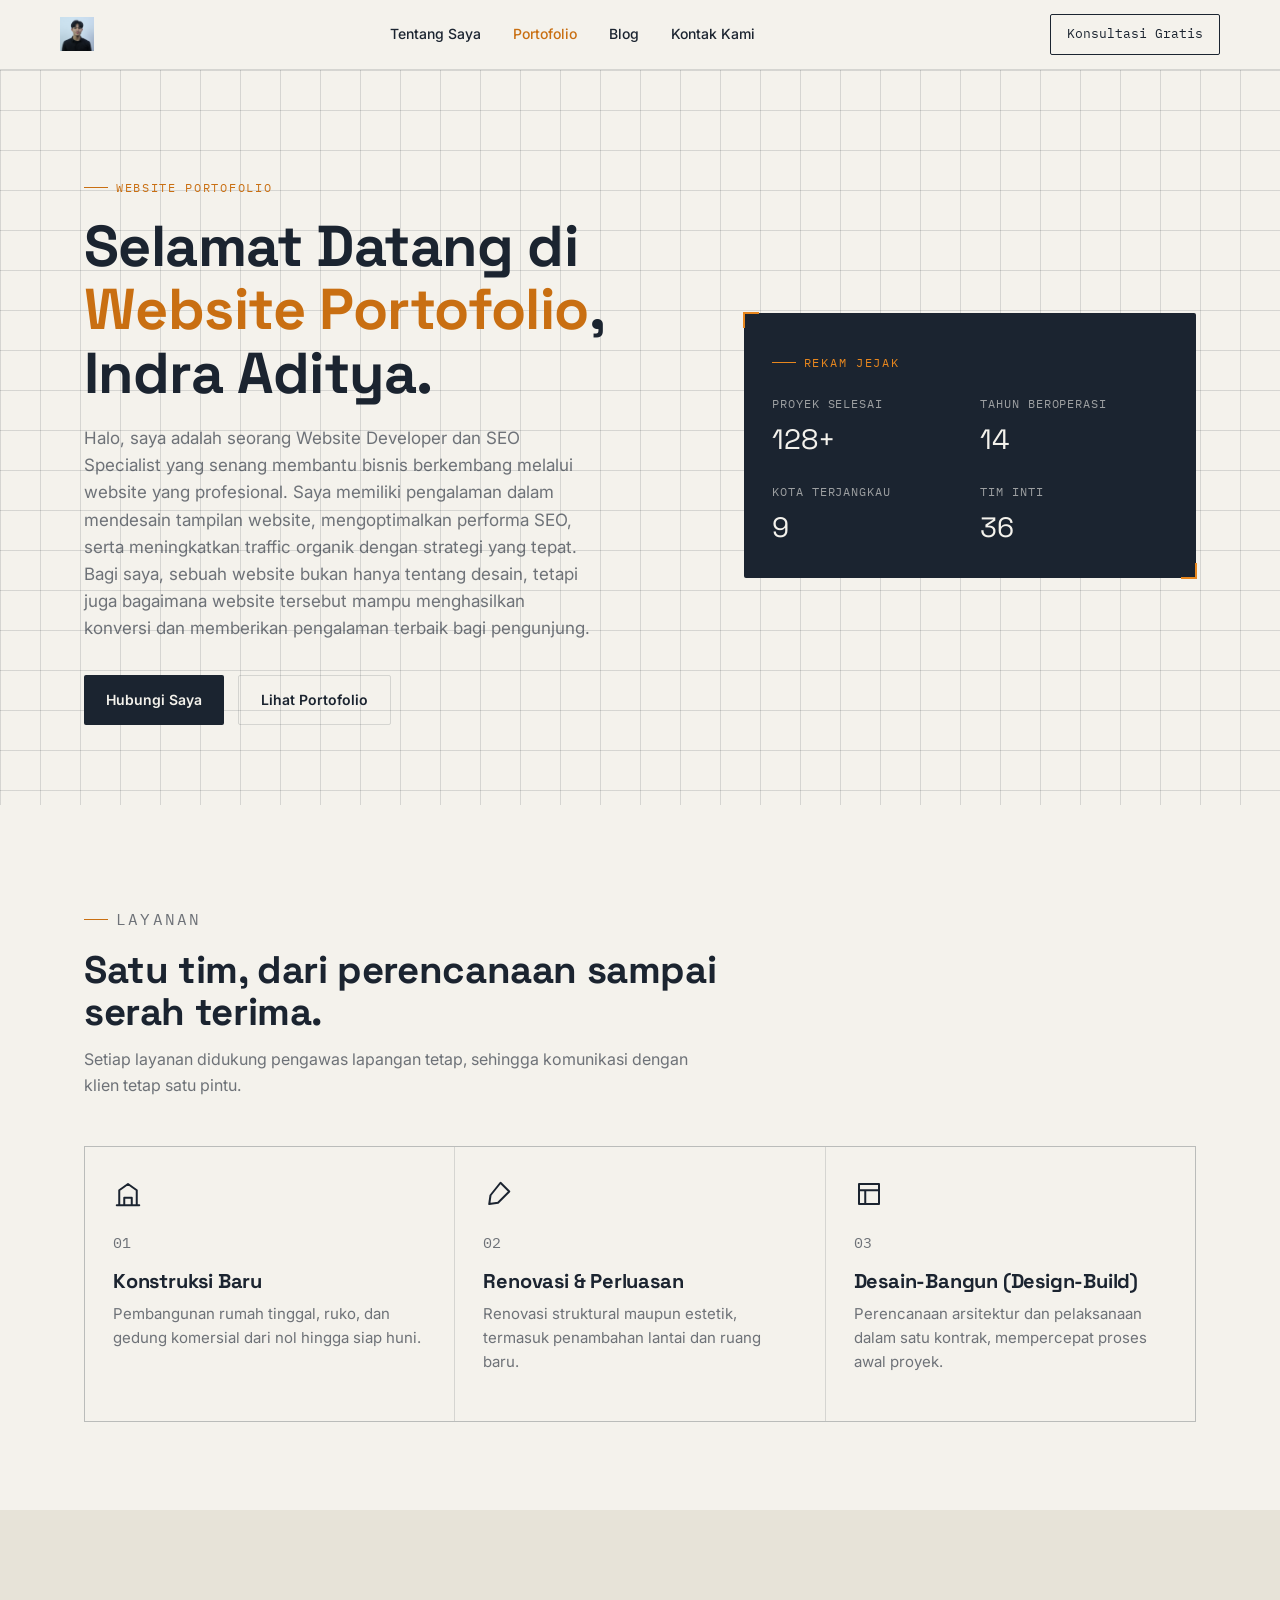
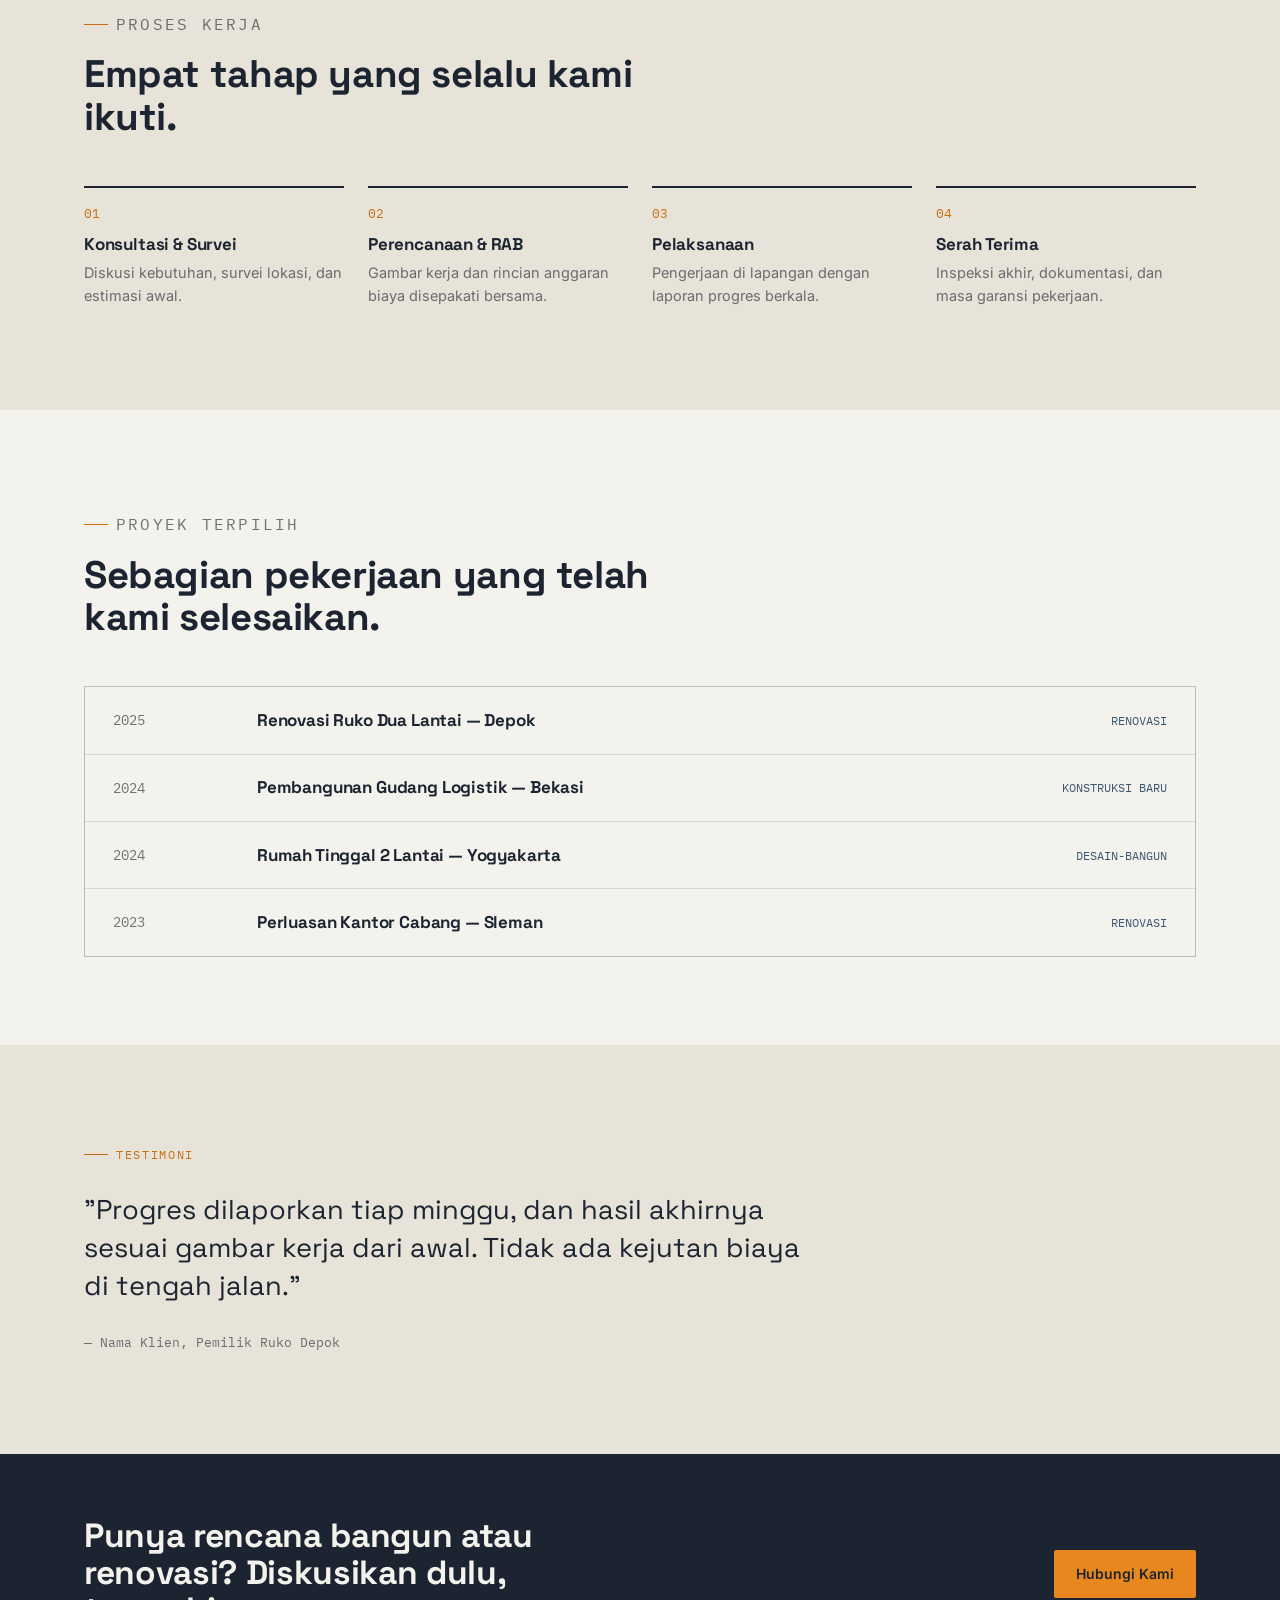
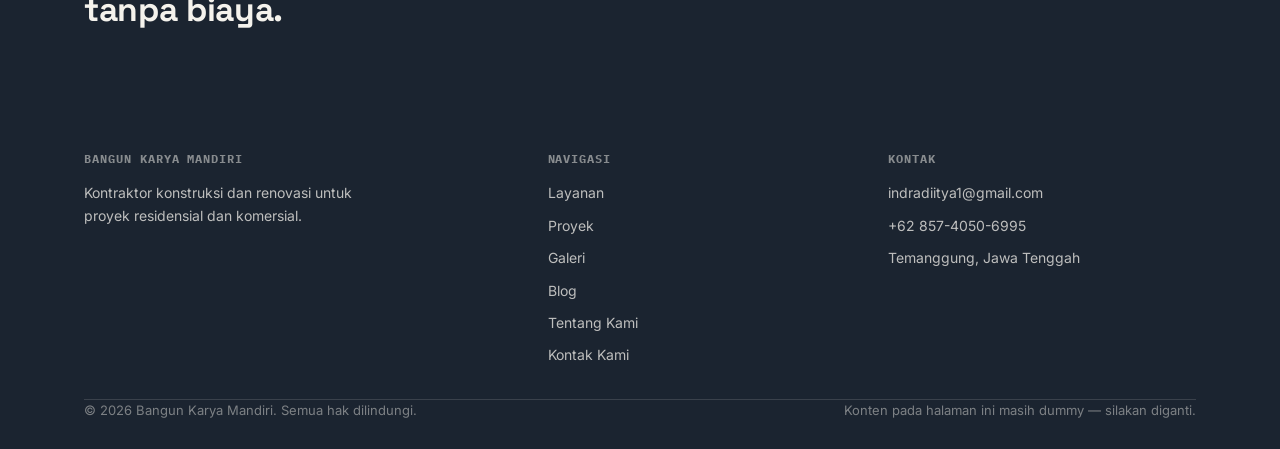
==== commit b42f6f30: "Update index.html" ====
--- a/index.html
+++ b/index.html
@@ -18,10 +18,10 @@
         <img src="images/indra.png" alt="Bangun Karya Mandiri" />
       </a>
       <nav class="bkm-nav-links">
-        <!-- <a href="index.html#layanan">Layanan</a> -->
+         <!-- <a href="index.html#layanan">Layanan</a> -->
         <!-- <a href="index.html#proyek">Proyek</a> -->
-        <a href="about.html">Tentang Kami</a>
-        <a href="gallery.html">Portofolio</a>
+        <a href="about.html">Tentang Saya</a>
+        <a href="gallery.html" class="is-active">Portofolio</a>
         <a href="blog.html">Blog</a>
         <a href="contact.html">Kontak Kami</a>
       </nav>
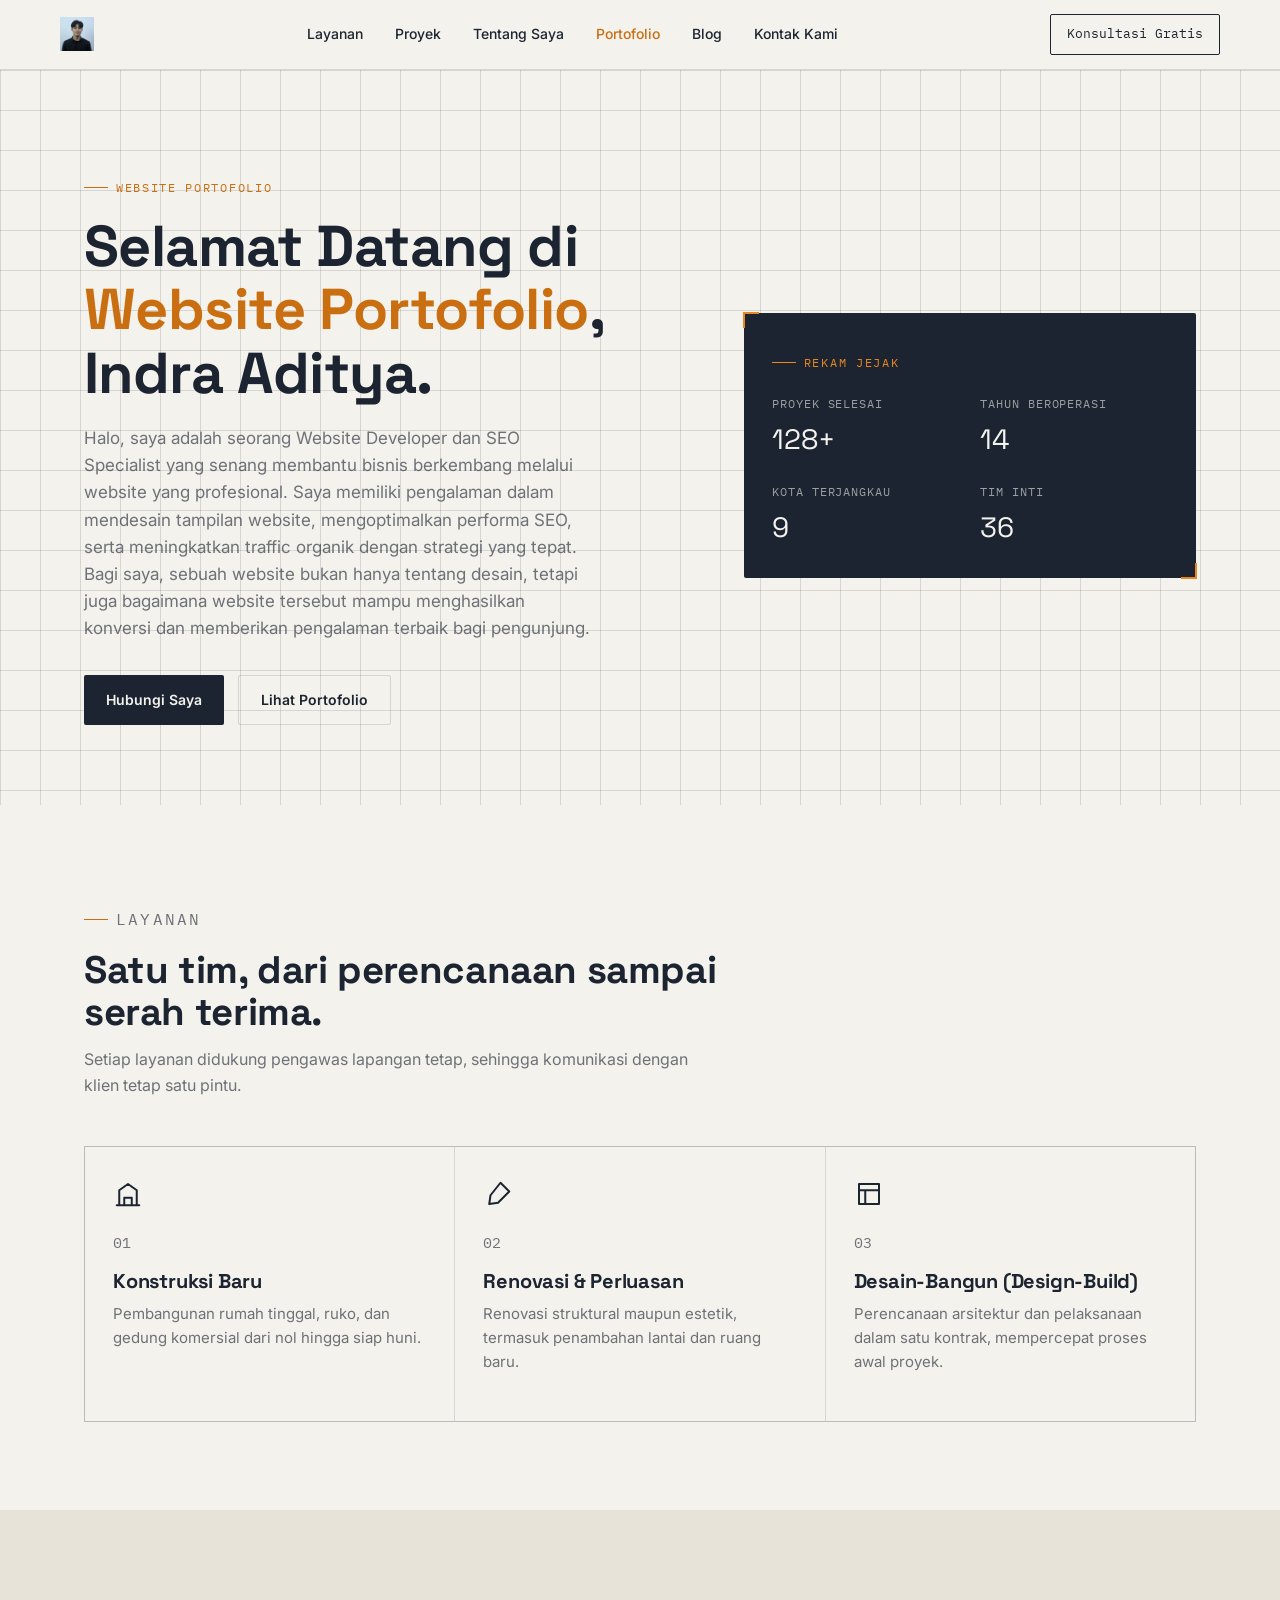
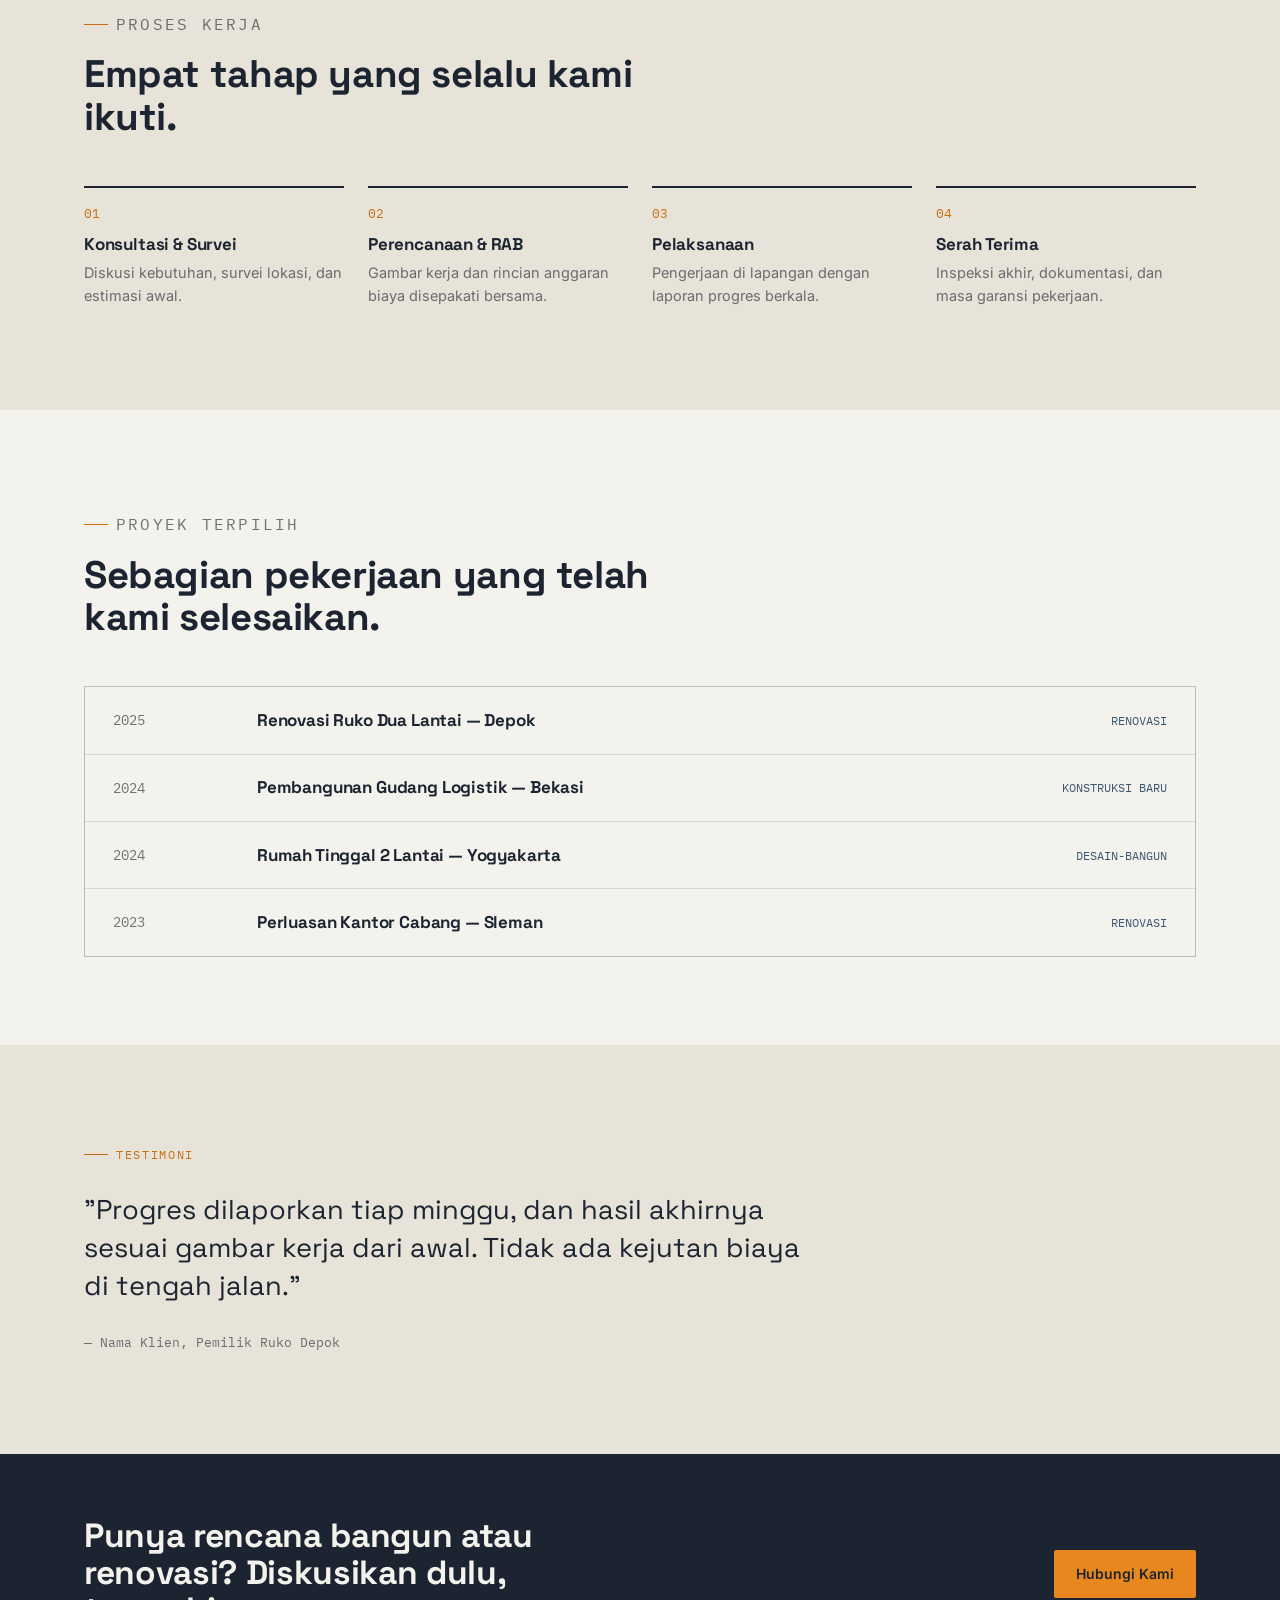
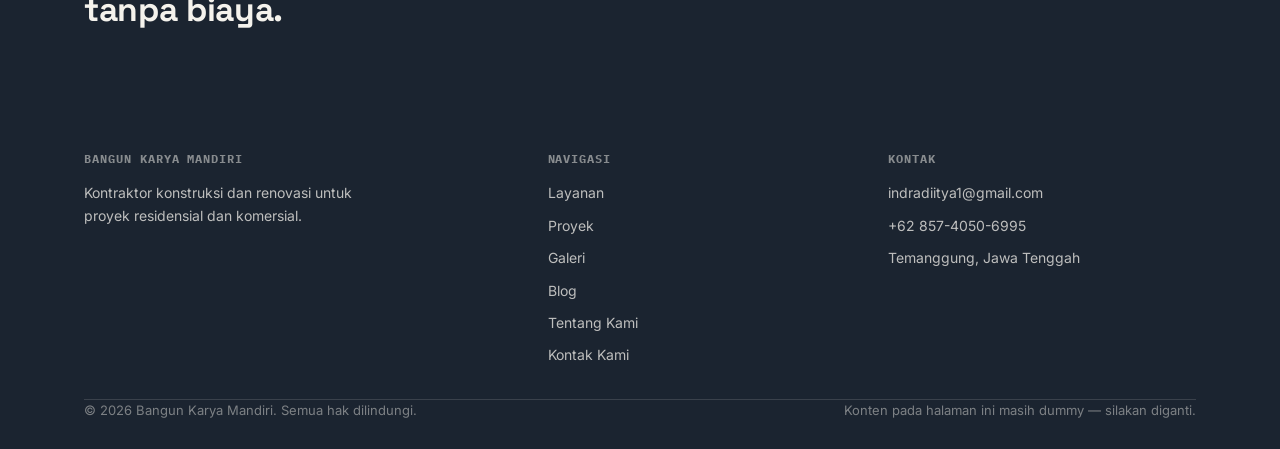
==== commit 56426c4c: "Update index.html" ====
--- a/index.html
+++ b/index.html
@@ -18,8 +18,8 @@
         <img src="images/indra.png" alt="Bangun Karya Mandiri" />
       </a>
       <nav class="bkm-nav-links">
-         <!-- <a href="index.html#layanan">Layanan</a> -->
-        <!-- <a href="index.html#proyek">Proyek</a> -->
+         <a href="index.html#layanan">Layanan</a>
+        <a href="index.html#proyek">Proyek</a>
         <a href="about.html">Tentang Saya</a>
         <a href="gallery.html" class="is-active">Portofolio</a>
         <a href="blog.html">Blog</a>
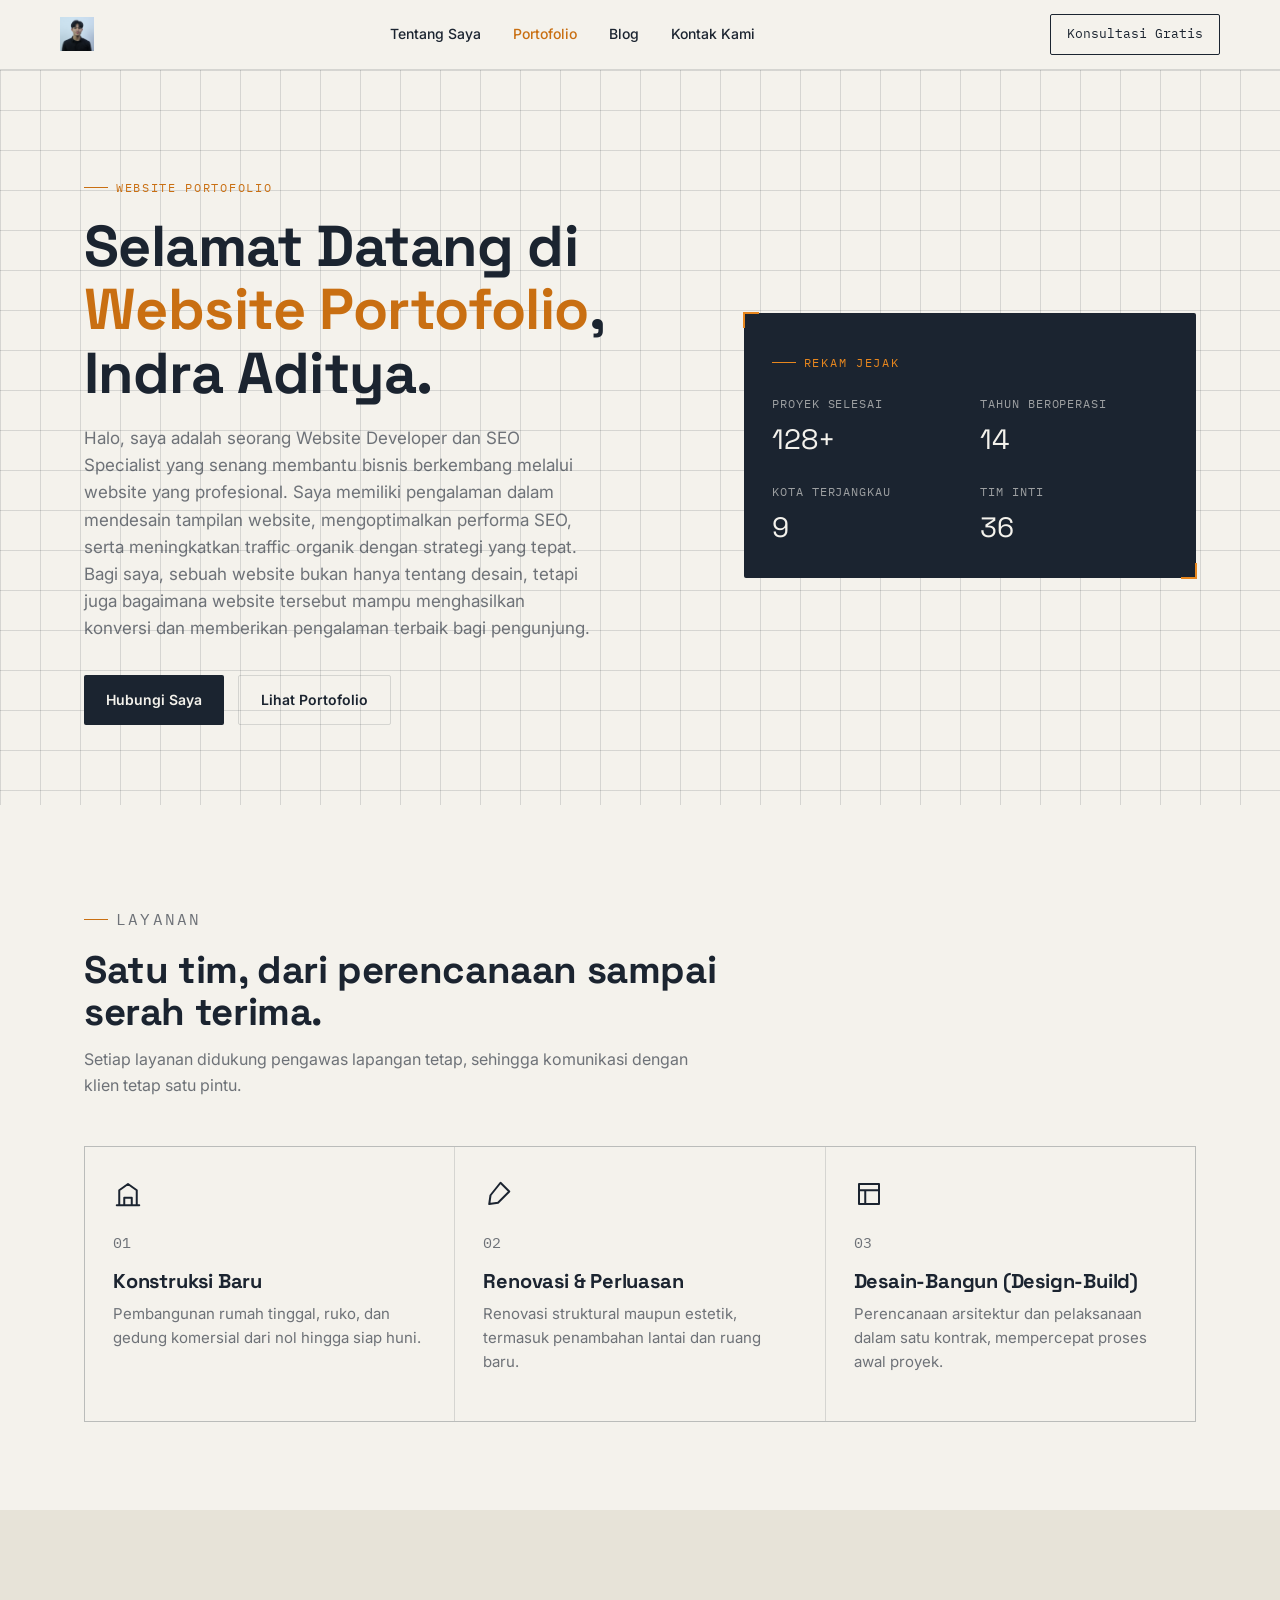
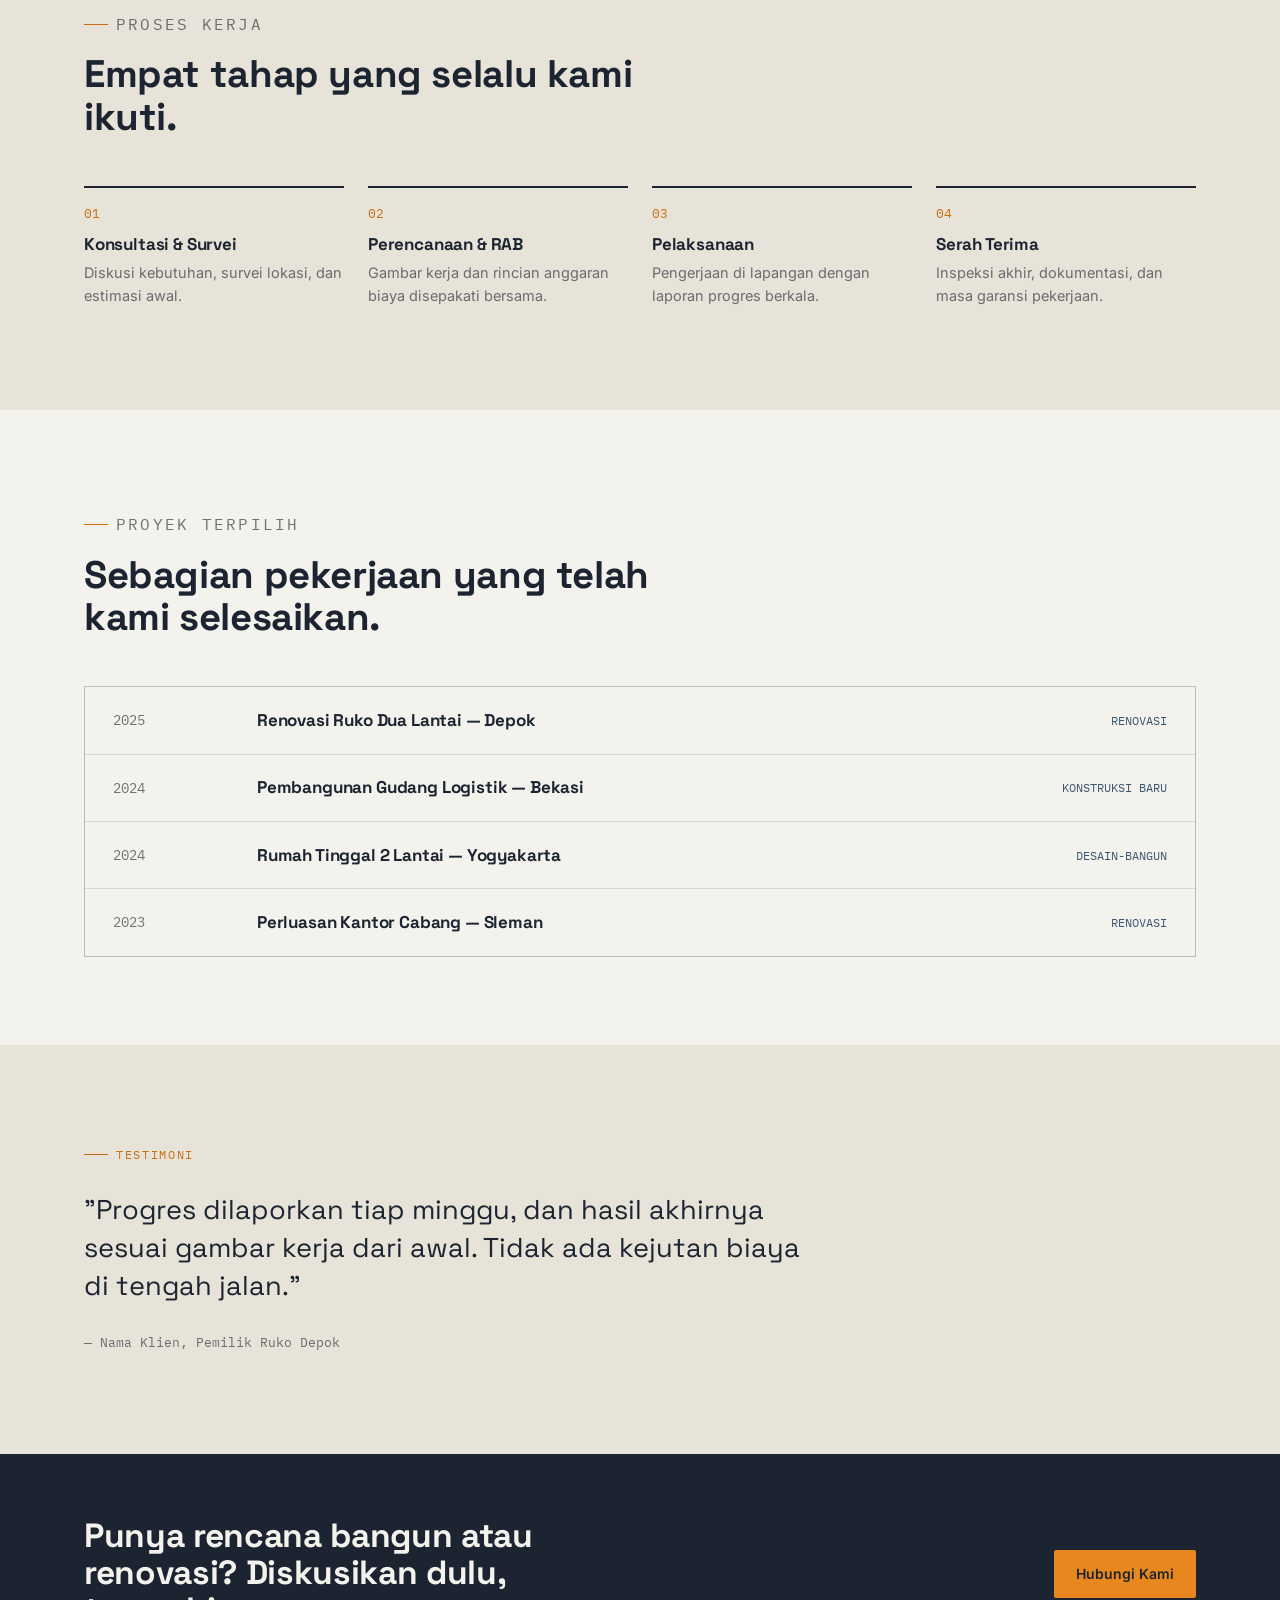
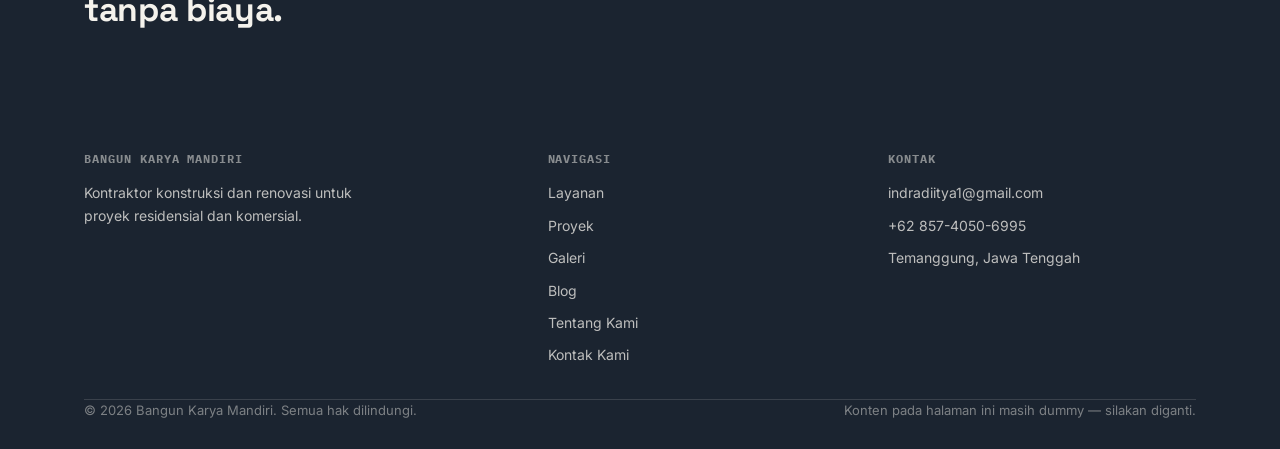
==== commit c2d39c62: "Update index.html" ====
--- a/index.html
+++ b/index.html
@@ -18,8 +18,8 @@
         <img src="images/indra.png" alt="Bangun Karya Mandiri" />
       </a>
       <nav class="bkm-nav-links">
-         <a href="index.html#layanan">Layanan</a>
-        <a href="index.html#proyek">Proyek</a>
+         <!-- <a href="index.html#layanan">Layanan</a> -->
+        <!-- <a href="index.html#proyek">Proyek</a> -->
         <a href="about.html">Tentang Saya</a>
         <a href="gallery.html" class="is-active">Portofolio</a>
         <a href="blog.html">Blog</a>
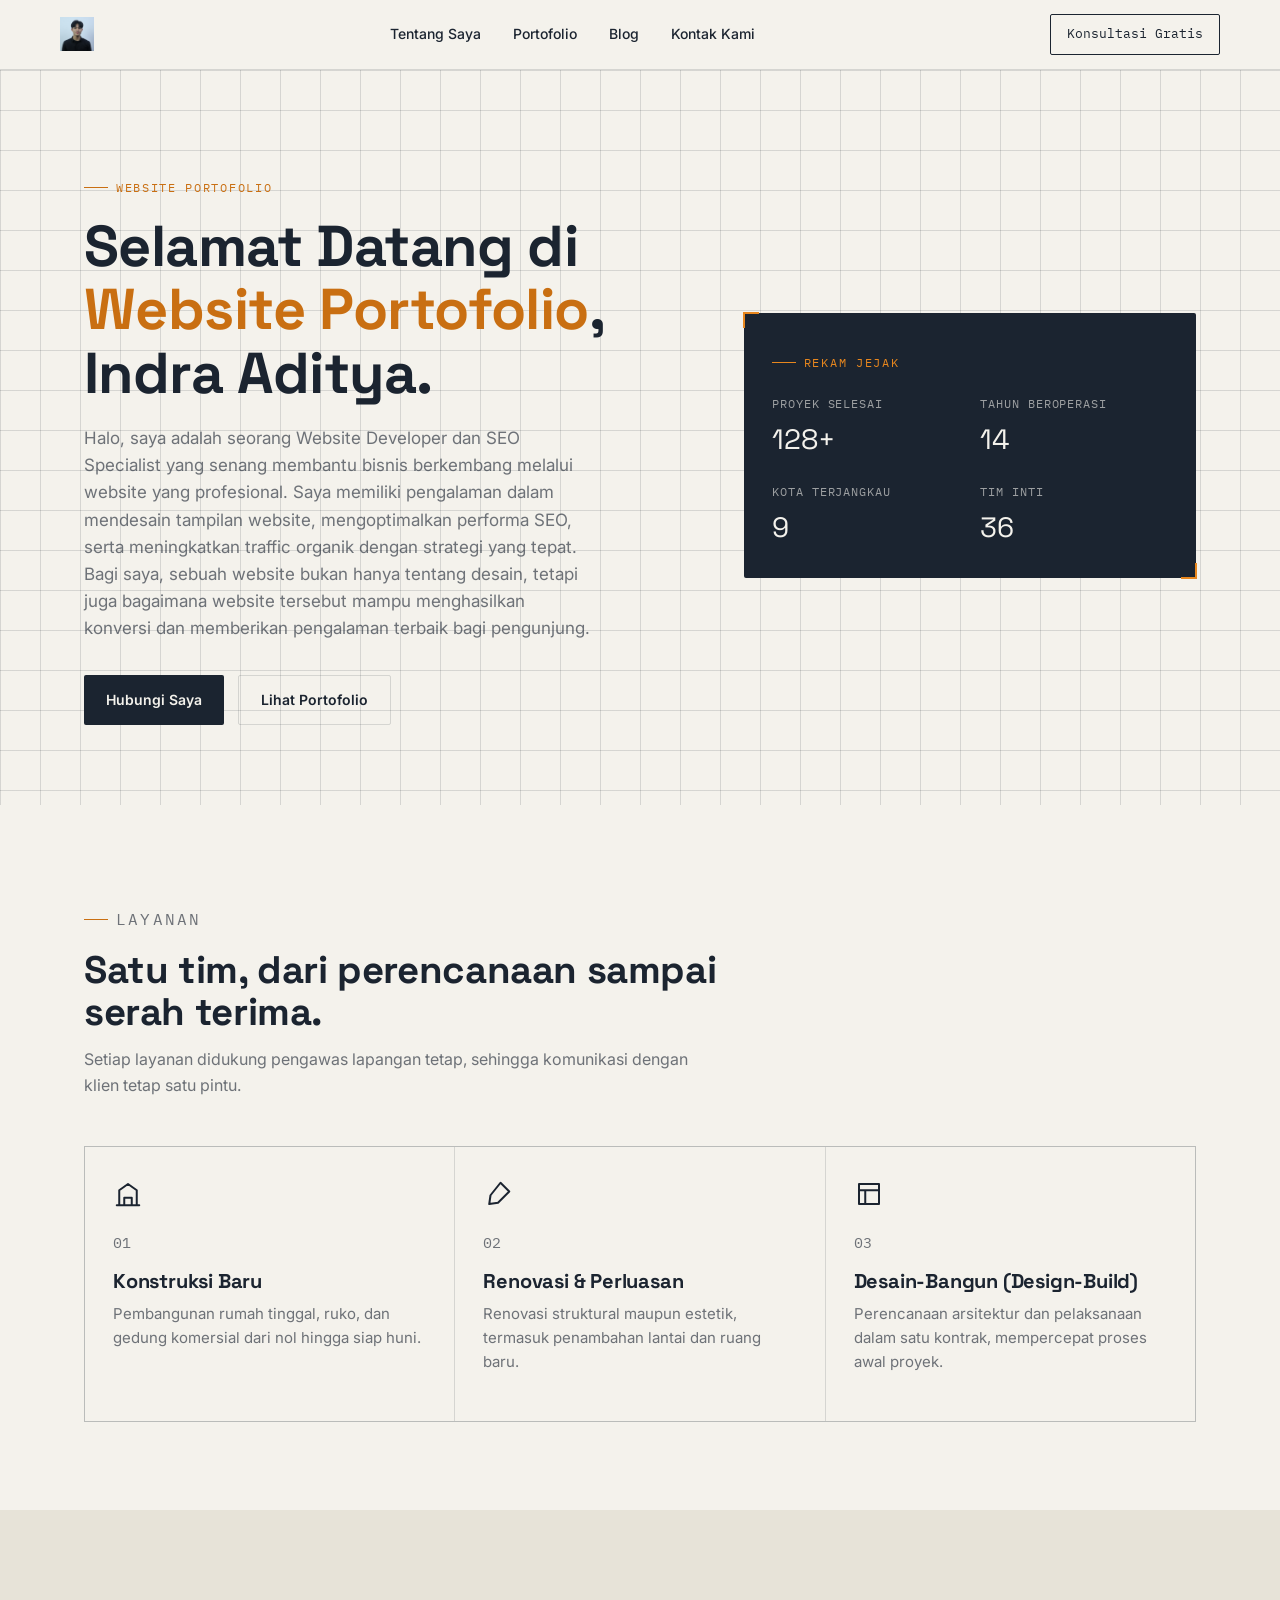
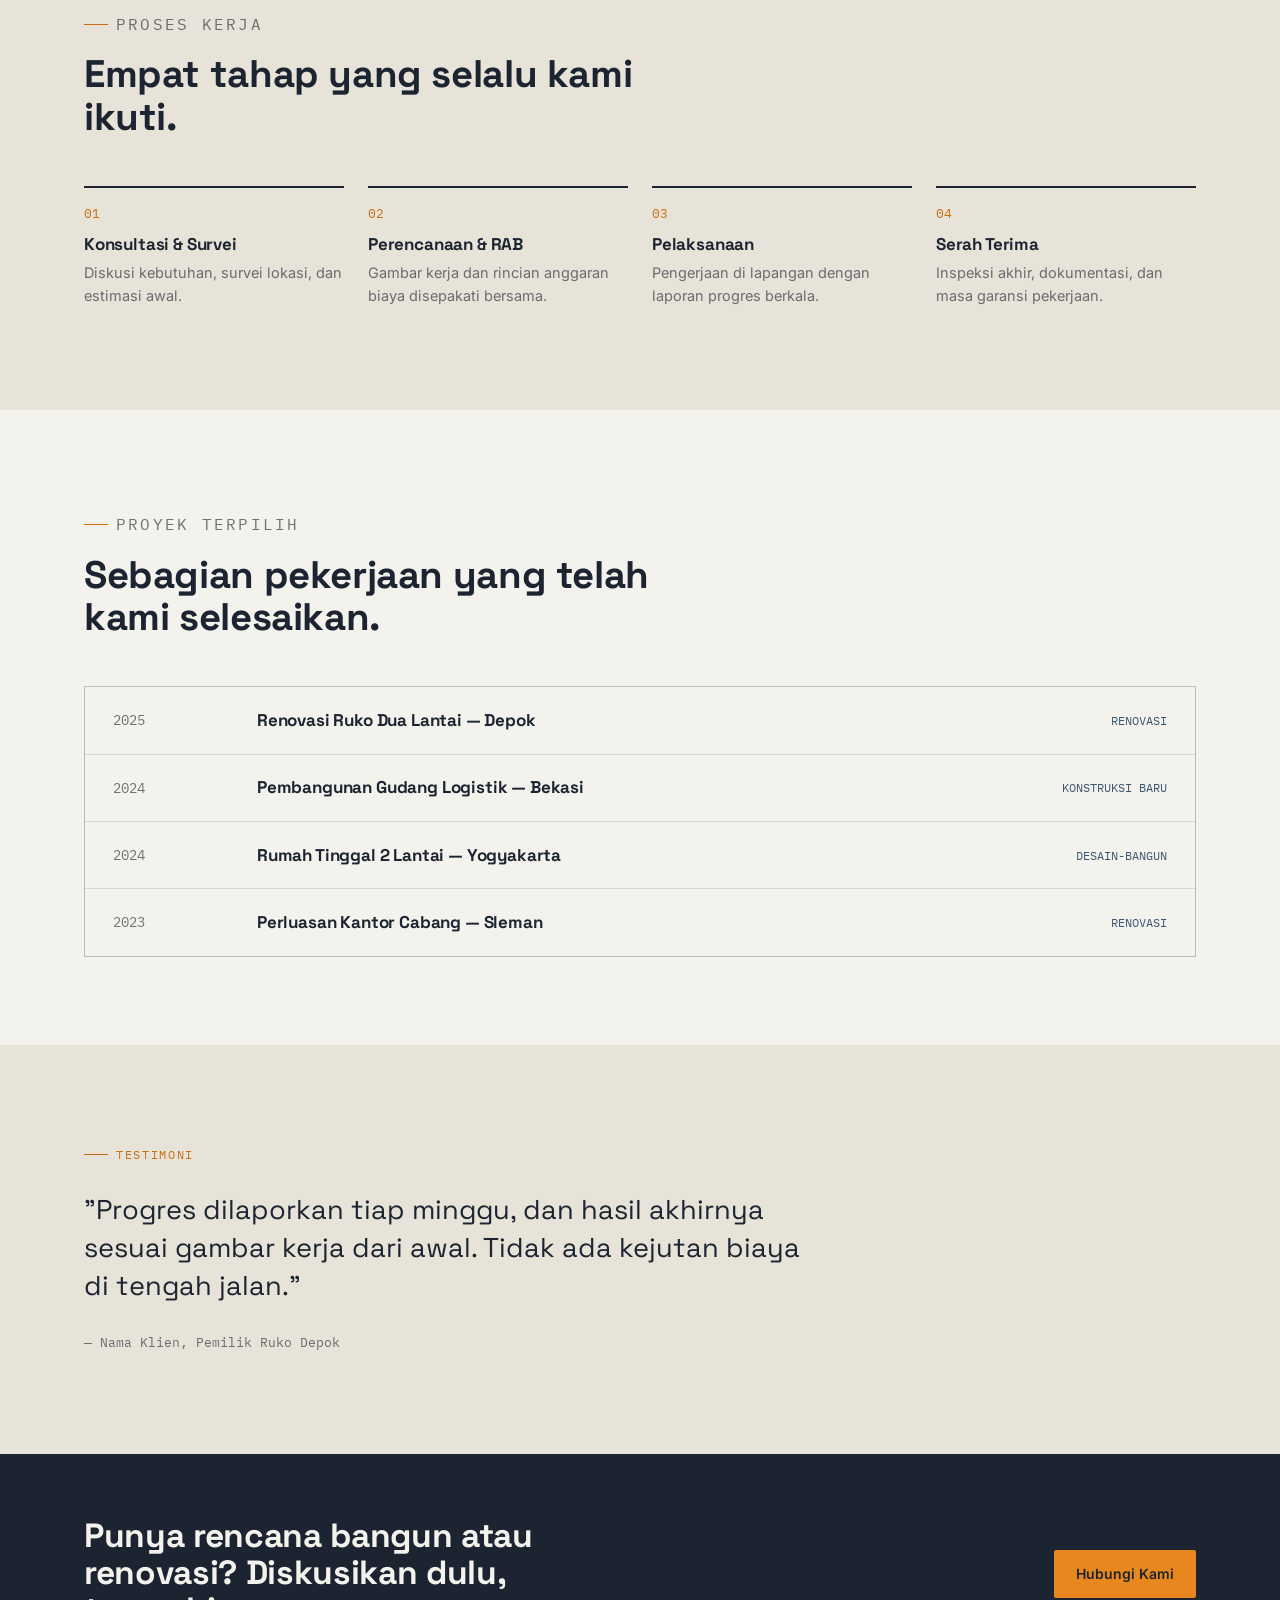
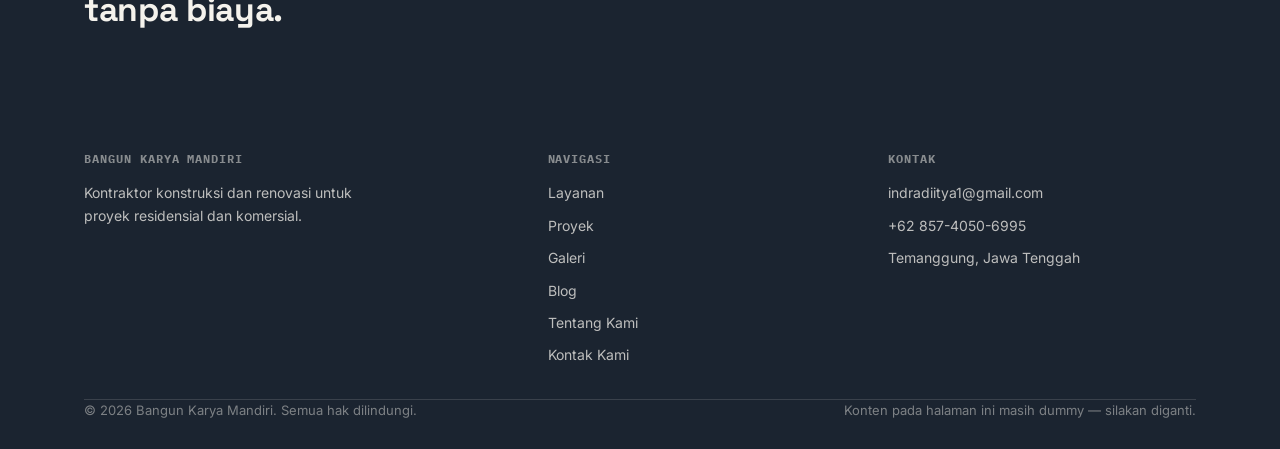
==== commit e38098d2: "Update index.html" ====
--- a/index.html
+++ b/index.html
@@ -18,10 +18,10 @@
         <img src="images/indra.png" alt="Bangun Karya Mandiri" />
       </a>
       <nav class="bkm-nav-links">
-         <!-- <a href="index.html#layanan">Layanan</a> -->
+        <!-- <a href="index.html#layanan">Layanan</a> -->
         <!-- <a href="index.html#proyek">Proyek</a> -->
         <a href="about.html">Tentang Saya</a>
-        <a href="gallery.html" class="is-active">Portofolio</a>
+        <a href="porto.html">Portofolio</a>
         <a href="blog.html">Blog</a>
         <a href="contact.html">Kontak Kami</a>
       </nav>
